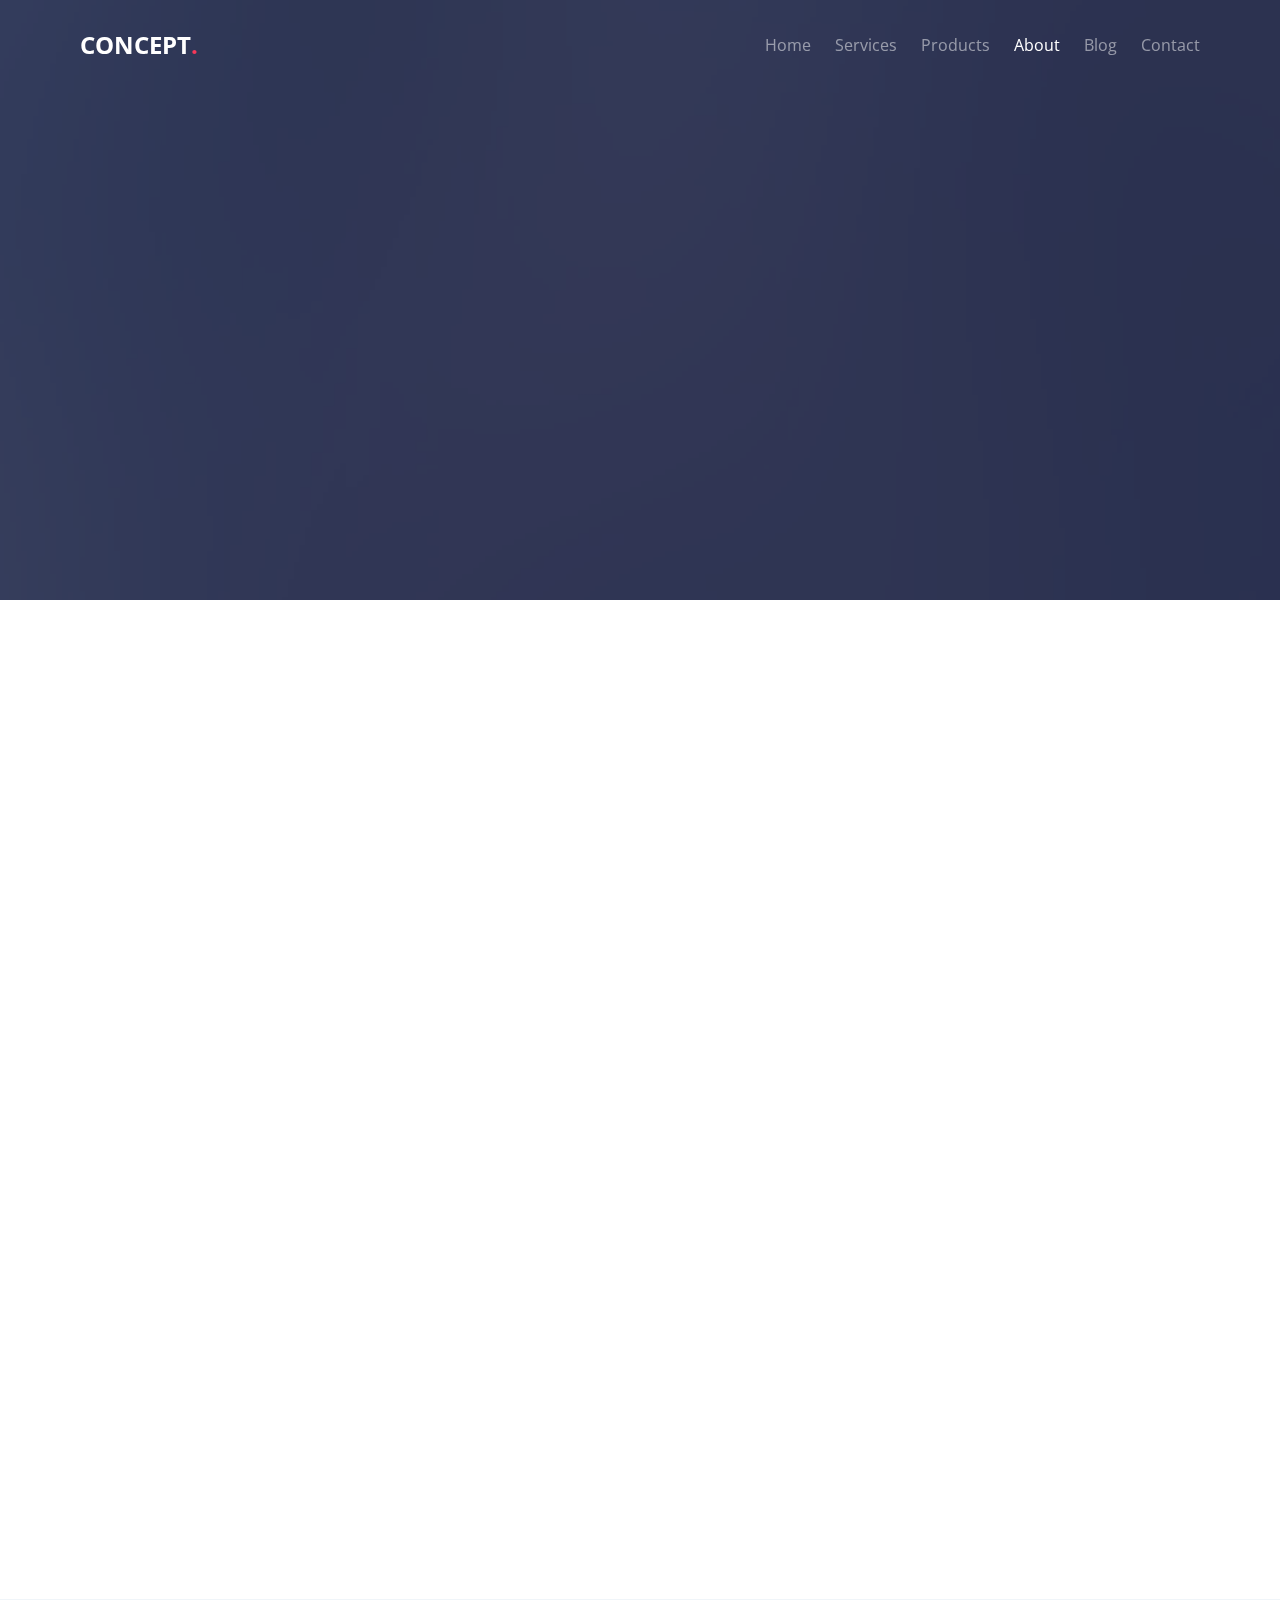
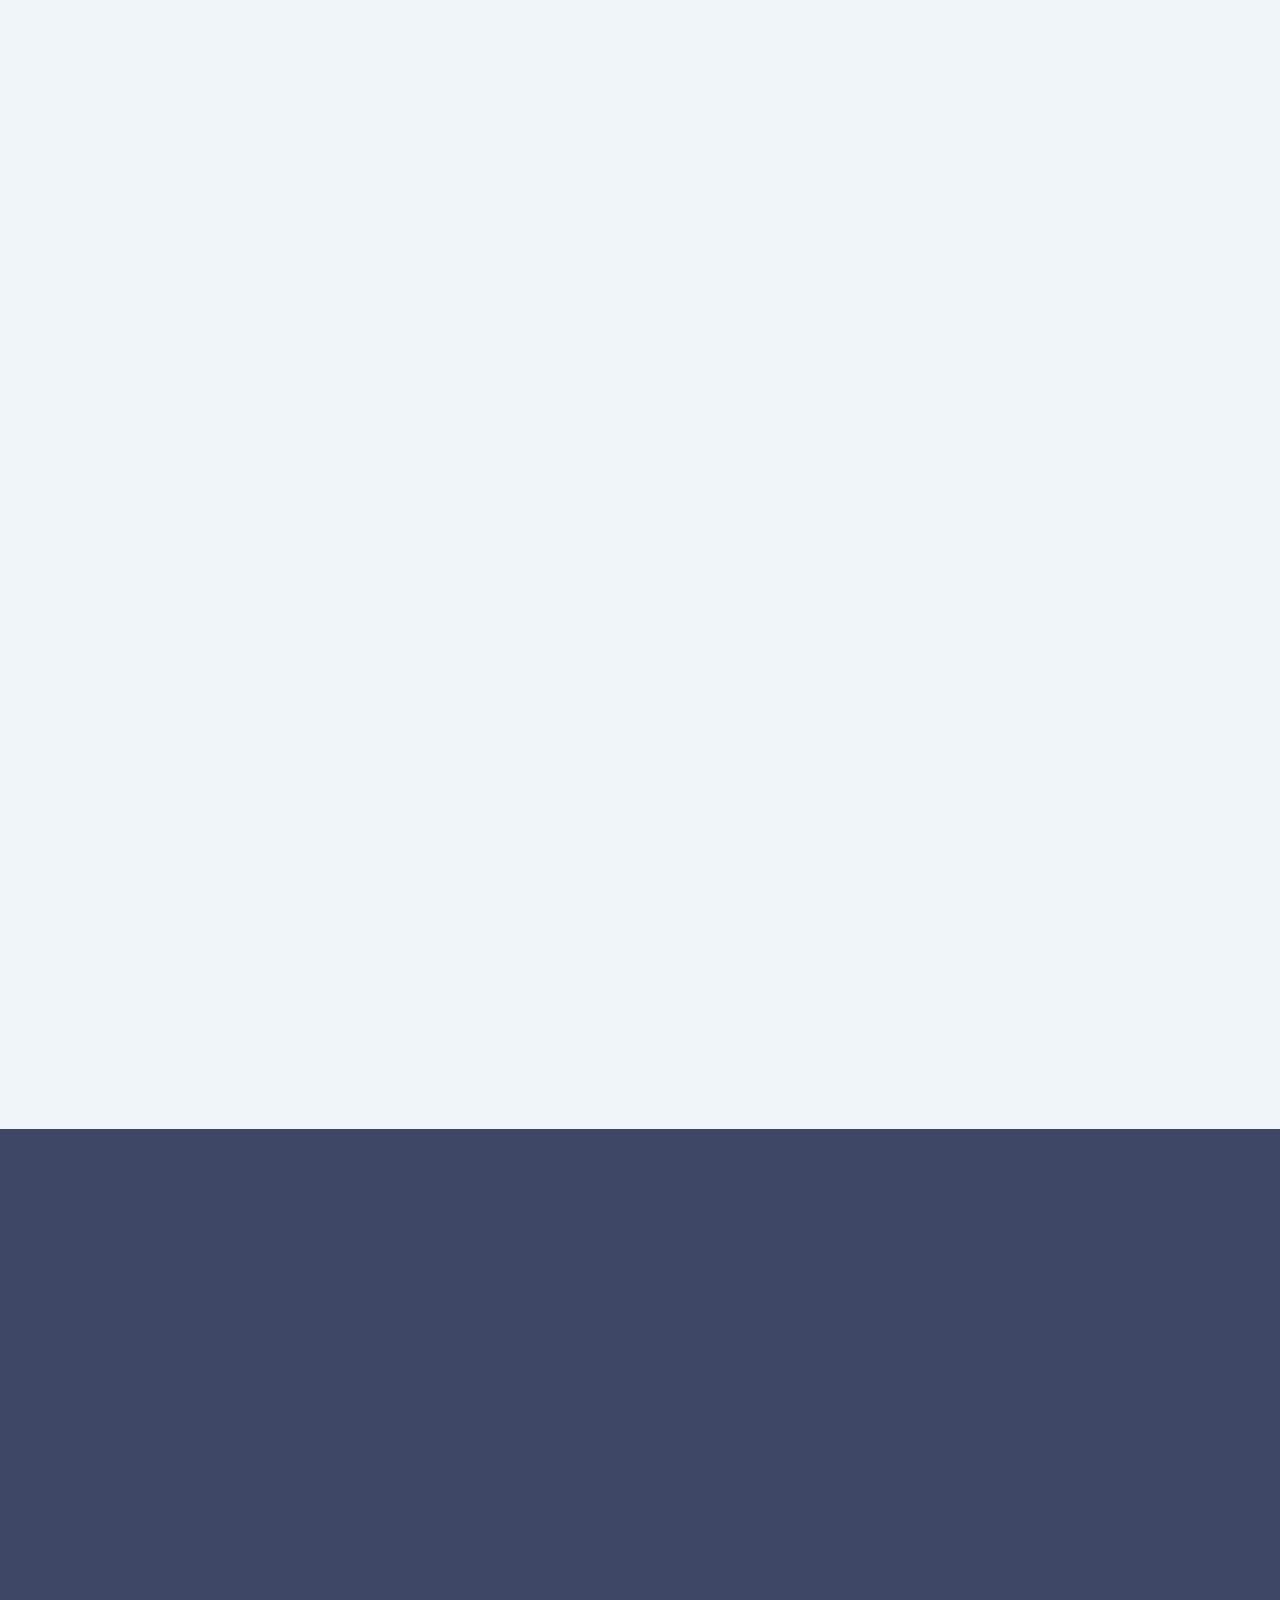
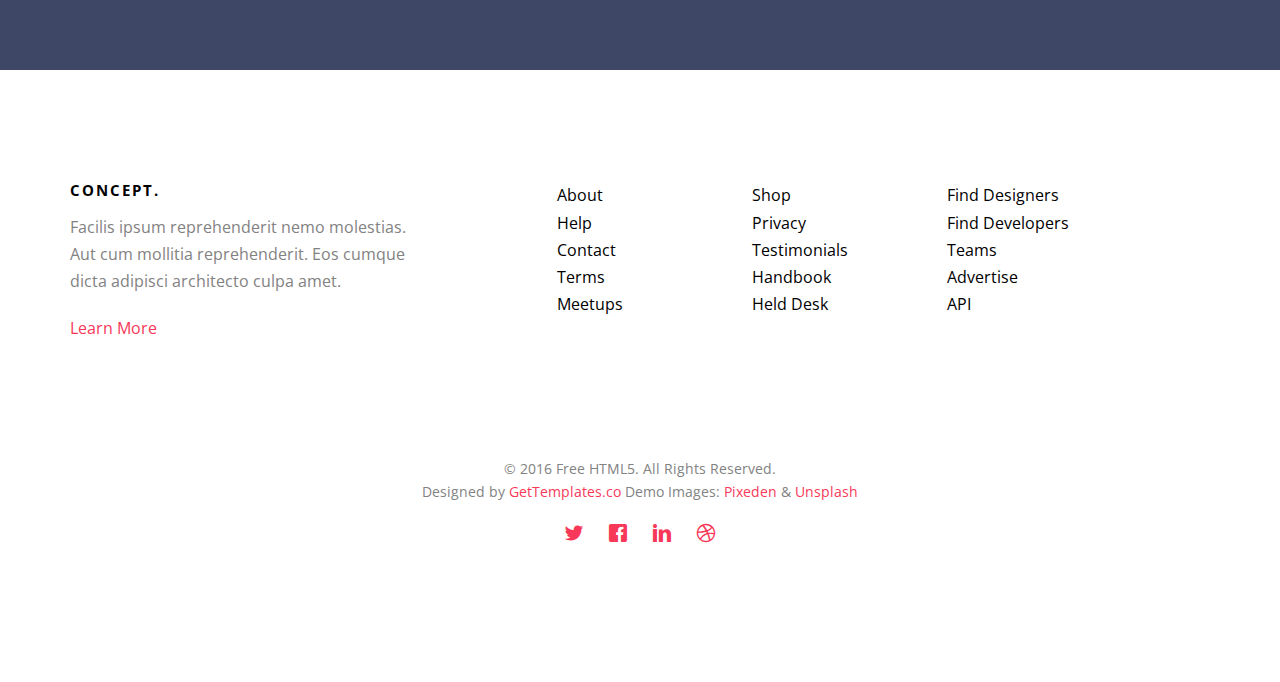
==== about.html @ 8504eb61 "Added default template" ====
<!DOCTYPE HTML>
<!--
	Concept by gettemplates.co
	Twitter: http://twitter.com/gettemplateco
	URL: http://gettemplates.co
-->
<html>
	<head>
	<meta charset="utf-8">
	<meta http-equiv="X-UA-Compatible" content="IE=edge">
	<title>Concept &mdash; Free Website Template, Free HTML5 Template by gettemplates.co</title>
	<meta name="viewport" content="width=device-width, initial-scale=1">
	<meta name="description" content="Free HTML5 Website Template by gettemplates.co" />
	<meta name="keywords" content="free website templates, free html5, free template, free bootstrap, free website template, html5, css3, mobile first, responsive" />
	<meta name="author" content="gettemplates.co" />

  	<!-- Facebook and Twitter integration -->
	<meta property="og:title" content=""/>
	<meta property="og:image" content=""/>
	<meta property="og:url" content=""/>
	<meta property="og:site_name" content=""/>
	<meta property="og:description" content=""/>
	<meta name="twitter:title" content="" />
	<meta name="twitter:image" content="" />
	<meta name="twitter:url" content="" />
	<meta name="twitter:card" content="" />

	<link href="https://fonts.googleapis.com/css?family=Open+Sans:300,400,700" rel="stylesheet">
	
	<!-- Animate.css -->
	<link rel="stylesheet" href="css/animate.css">
	<!-- Icomoon Icon Fonts-->
	<link rel="stylesheet" href="css/icomoon.css">
	<!-- Bootstrap  -->
	<link rel="stylesheet" href="css/bootstrap.css">

	<!-- Magnific Popup -->
	<link rel="stylesheet" href="css/magnific-popup.css">

	<!-- Theme style  -->
	<link rel="stylesheet" href="css/style.css">

	<!-- Modernizr JS -->
	<script src="js/modernizr-2.6.2.min.js"></script>
	<!-- FOR IE9 below -->
	<!--[if lt IE 9]>
	<script src="js/respond.min.js"></script>
	<![endif]-->

	</head>
	<body>
		
	<div class="fh5co-loader"></div>
	
	<div id="page">
	<nav class="fh5co-nav" role="navigation">
		<div class="container">
			<div class="row">
				<div class="col-xs-2 text-left">
					<div id="fh5co-logo"><a href="index.html">Concept<span>.</span></a></div>
				</div>
				<div class="col-xs-10 text-right menu-1">
					<ul>
						<li><a href="index.html">Home</a></li>
						<li class="has-dropdown">
							<a href="services.html">Services</a>
							<ul class="dropdown">
								<li><a href="#">Web Design</a></li>
								<li><a href="#">eCommerce</a></li>
								<li><a href="#">Branding</a></li>
								<li><a href="#">API</a></li>
							</ul>
						</li>

						<li><a href="products.html">Products</a></li>
						<li class="active"><a href="about.html">About</a></li>
						<li><a href="blog.html">Blog</a></li>
						<li><a href="contact.html">Contact</a></li>
					</ul>
				</div>
			</div>
			
		</div>
	</nav>

	<header id="fh5co-header" class="fh5co-cover fh5co-cover-sm" role="banner" style="background-image:url(images/img_bg_1.jpg);" data-stellar-background-ratio="0.5">
		<div class="overlay"></div>
		<div class="container">
			<div class="row">
				<div class="col-md-7 text-left">
					<div class="display-t">
						<div class="display-tc animate-box" data-animate-effect="fadeInUp">
							<h1 class="mb30">About Us</h1>
						</div>
					</div>
				</div>
			</div>
		</div>
	</header>

	

	<div id="fh5co-team">
		<div class="container">
			<div class="row animate-box row-pb-md">
				<div class="col-md-8 col-md-offset-2 text-left fh5co-heading">
					<span>Productive Staff</span>
					<h2>Meet Our Staff</h2>
					<p>Dignissimos asperiores vitae velit veniam totam fuga molestias accusamus alias autem provident. Odit ab aliquam dolor eius.</p>
				</div>
			</div>
			<div class="row">
				<div class="col-md-4 col-sm-4 animate-box" data-animate-effect="fadeIn">
					<div class="fh5co-staff">
						<img src="images/person1.jpg" alt="Free HTML5 Templates by gettemplates.co">
						<h3>Jean Smith</h3>
						<strong class="role">Web Designer</strong>
						<p>Quos quia provident consequuntur culpa facere ratione maxime commodi voluptates id repellat velit eaque aspernatur expedita. Possimus itaque adipisci.</p>
						<ul class="fh5co-social-icons">
							<li><a href="#"><i class="icon-facebook"></i></a></li>
							<li><a href="#"><i class="icon-twitter"></i></a></li>
							<li><a href="#"><i class="icon-dribbble"></i></a></li>
							<li><a href="#"><i class="icon-github"></i></a></li>
						</ul>
					</div>
				</div>
				<div class="col-md-4 col-sm-4 animate-box" data-animate-effect="fadeIn">
					<div class="fh5co-staff">
						<img src="images/person2.jpg" alt="Free HTML5 Templates by gettemplates.co">
						<h3>Hush Raven</h3>
						<strong class="role">Front-end Developer</strong>
						<p>Quos quia provident consequuntur culpa facere ratione maxime commodi voluptates id repellat velit eaque aspernatur expedita. Possimus itaque adipisci.</p>
						<ul class="fh5co-social-icons">
							<li><a href="#"><i class="icon-facebook"></i></a></li>
							<li><a href="#"><i class="icon-twitter"></i></a></li>
							<li><a href="#"><i class="icon-dribbble"></i></a></li>
							<li><a href="#"><i class="icon-github"></i></a></li>
						</ul>
					</div>
				</div>
				<div class="col-md-4 col-sm-4 animate-box" data-animate-effect="fadeIn">
					<div class="fh5co-staff">
						<img src="images/person3.jpg" alt="Free HTML5 Templates by gettemplates.co">
						<h3>Alex King</h3>
						<strong class="role">Back-end Developer</strong>
						<p>Quos quia provident consequuntur culpa facere ratione maxime commodi voluptates id repellat velit eaque aspernatur expedita. Possimus itaque adipisci.</p>
						<ul class="fh5co-social-icons">
							<li><a href="#"><i class="icon-facebook"></i></a></li>
							<li><a href="#"><i class="icon-twitter"></i></a></li>
							<li><a href="#"><i class="icon-dribbble"></i></a></li>
							<li><a href="#"><i class="icon-github"></i></a></li>
						</ul>
					</div>
				</div>
			</div>
		</div>
	</div>

	<div id="fh5co-testimonial" class="fh5co-bg-section">
		<div class="container">
			<div class="row animate-box row-pb-md">
				<div class="col-md-8 col-md-offset-2 text-left fh5co-heading">
					<span>You deserved happiness</span>
					<h2>Happy Clients</h2>
					<p>Dignissimos asperiores vitae velit veniam totam fuga molestias accusamus alias autem provident. Odit ab aliquam dolor eius.</p>
				</div>
			</div>
			<div class="row">
				<div class="col-md-6 animate-box">
					<div class="testimonial">
						<blockquote>
							<p>&ldquo;Facilis ipsum reprehenderit nemo molestias. Aut cum mollitia reprehenderit. Eos cumque dicta adipisci architecto culpa amet.&rdquo;</p>
							<p class="author"> <img src="images/person1.jpg" alt="Free HTML5 Bootstrap Template by gettemplates.co"> <cite>&mdash; Mike Adam</cite></p>
						</blockquote>
					</div>

					<div class="testimonial fh5co-selected">
						<blockquote>
							<p>&ldquo;Dignissimos asperiores vitae velit veniam totam fuga molestias accusamus alias autem provident. Odit ab aliquam dolor eius. Facilis ipsum reprehenderit nemo molestias. Aut cum mollitia reprehenderit. Eos cumque dicta adipisci architecto culpa amet.&rdquo;</p>
							<p class="author"><img src="images/person2.jpg" alt="Free HTML5 Bootstrap Template by gettemplates.co"> <cite>&mdash; Eric Miller</cite></p>
						</blockquote>
					</div>
				</div>

				<div class="col-md-6 animate-box">
					<div class="testimonial fh5co-selected">
						<blockquote>
							<p>&ldquo;Dignissimos asperiores vitae velit veniam totam fuga molestias accusamus alias autem provident. Odit ab aliquam dolor eius. Facilis ipsum reprehenderit nemo molestias. Aut cum mollitia reprehenderit. Eos cumque dicta adipisci architecto culpa amet.&rdquo;</p>
							<p class="author"><img src="images/person3.jpg" alt="Free HTML5 Bootstrap Template by gettemplates.co"> <cite>&mdash; Eric Miller</cite></p>
						</blockquote>
					</div>

					<div class="testimonial">
						<blockquote>
							<p>&ldquo;Facilis ipsum reprehenderit nemo molestias. Aut cum mollitia reprehenderit. Eos cumque dicta adipisci architecto culpa amet.&rdquo;</p>
							<p class="author"><img src="images/person1.jpg" alt="Free HTML5 Bootstrap Template by gettemplates.co"> <cite>&mdash; Mike Adam</cite></p>
						</blockquote>
					</div>

				</div>

				

			</div>
		</div>
	</div>



	
	<div id="fh5co-started">
		<div class="container">
			<div class="row animate-box">
				<div class="col-md-8 col-md-offset-2 text-center fh5co-heading">
					<span>Let's work together</span>
					<h2>Try this template for free</h2>
					<p>Dignissimos asperiores vitae velit veniam totam fuga molestias accusamus alias autem provident. Odit ab aliquam dolor eius.</p>
					<p><button type="submit" class="btn btn-default">Get In Touch</button></p>
				</div>
			</div>
		</div>
	</div>

	<footer id="fh5co-footer" role="contentinfo">
		<div class="container">
			<div class="row row-pb-md">
				<div class="col-md-4 fh5co-widget ">
					<h3>Concept.</h3>
					<p>Facilis ipsum reprehenderit nemo molestias. Aut cum mollitia reprehenderit. Eos cumque dicta adipisci architecto culpa amet.</p>
					<p><a href="#">Learn More</a></p>
				</div>
				<div class="col-md-2 col-sm-4 col-xs-6 col-md-push-1 ">
					<ul class="fh5co-footer-links">
						<li><a href="#">About</a></li>
						<li><a href="#">Help</a></li>
						<li><a href="#">Contact</a></li>
						<li><a href="#">Terms</a></li>
						<li><a href="#">Meetups</a></li>
					</ul>
				</div>

				<div class="col-md-2 col-sm-4 col-xs-6 col-md-push-1 ">
					<ul class="fh5co-footer-links">
						<li><a href="#">Shop</a></li>
						<li><a href="#">Privacy</a></li>
						<li><a href="#">Testimonials</a></li>
						<li><a href="#">Handbook</a></li>
						<li><a href="#">Held Desk</a></li>
					</ul>
				</div>

				<div class="col-md-2 col-sm-4 col-xs-6 col-md-push-1 ">
					<ul class="fh5co-footer-links">
						<li><a href="#">Find Designers</a></li>
						<li><a href="#">Find Developers</a></li>
						<li><a href="#">Teams</a></li>
						<li><a href="#">Advertise</a></li>
						<li><a href="#">API</a></li>
					</ul>
				</div>
			</div>

			<div class="row copyright">
				<div class="col-md-12 text-center">
					<p>
						<small class="block">&copy; 2016 Free HTML5. All Rights Reserved.</small> 
						<small class="block">Designed by <a href="http://gettemplates.co/" target="_blank">GetTemplates.co</a> Demo Images: <a href="http://pixeden.com/" target="_blank">Pixeden</a> &amp; <a href="http://unsplash.com/" target="_blank">Unsplash</a></small>
					</p>
					<p>
						<ul class="fh5co-social-icons">
							<li><a href="#"><i class="icon-twitter"></i></a></li>
							<li><a href="#"><i class="icon-facebook"></i></a></li>
							<li><a href="#"><i class="icon-linkedin"></i></a></li>
							<li><a href="#"><i class="icon-dribbble"></i></a></li>
						</ul>
					</p>
				</div>
			</div>

		</div>
	</footer>
	</div>

	<div class="gototop js-top">
		<a href="#" class="js-gotop"><i class="icon-arrow-up"></i></a>
	</div>
	
	<!-- jQuery -->
	<script src="js/jquery.min.js"></script>
	<!-- jQuery Easing -->
	<script src="js/jquery.easing.1.3.js"></script>
	<!-- Bootstrap -->
	<script src="js/bootstrap.min.js"></script>
	<!-- Waypoints -->
	<script src="js/jquery.waypoints.min.js"></script>
	<!-- countTo -->
	<script src="js/jquery.countTo.js"></script>
	<!-- Magnific Popup -->
	<script src="js/jquery.magnific-popup.min.js"></script>
	<script src="js/magnific-popup-options.js"></script>
	<!-- Stellar -->
	<script src="js/jquery.stellar.min.js"></script>
	<!-- Main -->
	<script src="js/main.js"></script>

	</body>
</html>
---- css/icomoon.css ----
@font-face {
  font-family: 'icomoon';
  src:  url('../fonts/icomoon/icomoon.eot?6iuir');
  src:  url('../fonts/icomoon/icomoon.eot?6iuir#iefix') format('embedded-opentype'),
    url('../fonts/icomoon/icomoon.ttf?6iuir') format('truetype'),
    url('../fonts/icomoon/icomoon.woff?6iuir') format('woff'),
    url('../fonts/icomoon/icomoon.svg?6iuir#icomoon') format('svg');
  font-weight: normal;
  font-style: normal;
}

[class^="icon-"], [class*=" icon-"] {
  /* use !important to prevent issues with browser extensions that change fonts */
  font-family: 'icomoon' !important;
  speak: none;
  font-style: normal;
  font-weight: normal;
  font-variant: normal;
  text-transform: none;
  line-height: 1;

  /* Better Font Rendering =========== */
  -webkit-font-smoothing: antialiased;
  -moz-osx-font-smoothing: grayscale;
}

.icon-eye:before {
  content: "\e000";
}
.icon-paper-clip:before {
  content: "\e001";
}
.icon-mail:before {
  content: "\e002";
}
.icon-toggle:before {
  content: "\e003";
}
.icon-layout:before {
  content: "\e004";
}
.icon-link:before {
  content: "\e005";
}
.icon-bell:before {
  content: "\e006";
}
.icon-lock:before {
  content: "\e007";
}
.icon-unlock:before {
  content: "\e008";
}
.icon-ribbon:before {
  content: "\e009";
}
.icon-image:before {
  content: "\e010";
}
.icon-signal:before {
  content: "\e011";
}
.icon-target:before {
  content: "\e012";
}
.icon-clipboard:before {
  content: "\e013";
}
.icon-clock:before {
  content: "\e014";
}
.icon-watch:before {
  content: "\e015";
}
.icon-air-play:before {
  content: "\e016";
}
.icon-camera:before {
  content: "\e017";
}
.icon-video:before {
  content: "\e018";
}
.icon-disc:before {
  content: "\e019";
}
.icon-printer:before {
  content: "\e020";
}
.icon-monitor:before {
  content: "\e021";
}
.icon-server:before {
  content: "\e022";
}
.icon-cog:before {
  content: "\e023";
}
.icon-heart:before {
  content: "\e024";
}
.icon-paragraph:before {
  content: "\e025";
}
.icon-align-justify:before {
  content: "\e026";
}
.icon-align-left:before {
  content: "\e027";
}
.icon-align-center:before {
  content: "\e028";
}
.icon-align-right:before {
  content: "\e029";
}
.icon-book:before {
  content: "\e030";
}
.icon-layers:before {
  content: "\e031";
}
.icon-stack:before {
  content: "\e032";
}
.icon-stack-2:before {
  content: "\e033";
}
.icon-paper:before {
  content: "\e034";
}
.icon-paper-stack:before {
  content: "\e035";
}
.icon-search:before {
  content: "\e036";
}
.icon-zoom-in:before {
  content: "\e037";
}
.icon-zoom-out:before {
  content: "\e038";
}
.icon-reply:before {
  content: "\e039";
}
.icon-circle-plus:before {
  content: "\e040";
}
.icon-circle-minus:before {
  content: "\e041";
}
.icon-circle-check:before {
  content: "\e042";
}
.icon-circle-cross:before {
  content: "\e043";
}
.icon-square-plus:before {
  content: "\e044";
}
.icon-square-minus:before {
  content: "\e045";
}
.icon-square-check:before {
  content: "\e046";
}
.icon-square-cross:before {
  content: "\e047";
}
.icon-microphone:before {
  content: "\e048";
}
.icon-record:before {
  content: "\e049";
}
.icon-skip-back:before {
  content: "\e050";
}
.icon-rewind:before {
  content: "\e051";
}
.icon-play:before {
  content: "\e052";
}
.icon-pause:before {
  content: "\e053";
}
.icon-stop:before {
  content: "\e054";
}
.icon-fast-forward:before {
  content: "\e055";
}
.icon-skip-forward:before {
  content: "\e056";
}
.icon-shuffle:before {
  content: "\e057";
}
.icon-repeat:before {
  content: "\e058";
}
.icon-folder:before {
  content: "\e059";
}
.icon-umbrella:before {
  content: "\e060";
}
.icon-moon:before {
  content: "\e061";
}
.icon-thermometer:before {
  content: "\e062";
}
.icon-drop:before {
  content: "\e063";
}
.icon-sun:before {
  content: "\e064";
}
.icon-cloud:before {
  content: "\e065";
}
.icon-cloud-upload:before {
  content: "\e066";
}
.icon-cloud-download:before {
  content: "\e067";
}
.icon-upload:before {
  content: "\e068";
}
.icon-download:before {
  content: "\e069";
}
.icon-location:before {
  content: "\e070";
}
.icon-location-2:before {
  content: "\e071";
}
.icon-map:before {
  content: "\e072";
}
.icon-battery:before {
  content: "\e073";
}
.icon-head:before {
  content: "\e074";
}
.icon-briefcase:before {
  content: "\e075";
}
.icon-speech-bubble:before {
  content: "\e076";
}
.icon-anchor:before {
  content: "\e077";
}
.icon-globe:before {
  content: "\e078";
}
.icon-box:before {
  content: "\e079";
}
.icon-reload:before {
  content: "\e080";
}
.icon-share:before {
  content: "\e081";
}
.icon-marquee:before {
  content: "\e082";
}
.icon-marquee-plus:before {
  content: "\e083";
}
.icon-marquee-minus:before {
  content: "\e084";
}
.icon-tag:before {
  content: "\e085";
}
.icon-power:before {
  content: "\e086";
}
.icon-command:before {
  content: "\e087";
}
.icon-alt:before {
  content: "\e088";
}
.icon-esc:before {
  content: "\e089";
}
.icon-bar-graph:before {
  content: "\e090";
}
.icon-bar-graph-2:before {
  content: "\e091";
}
.icon-pie-graph:before {
  content: "\e092";
}
.icon-star:before {
  content: "\e093";
}
.icon-arrow-left:before {
  content: "\e094";
}
.icon-arrow-right:before {
  content: "\e095";
}
.icon-arrow-up:before {
  content: "\e096";
}
.icon-arrow-down:before {
  content: "\e097";
}
.icon-volume:before {
  content: "\e098";
}
.icon-mute:before {
  content: "\e099";
}
.icon-content-right:before {
  content: "\e100";
}
.icon-content-left:before {
  content: "\e101";
}
.icon-grid:before {
  content: "\e102";
}
.icon-grid-2:before {
  content: "\e103";
}
.icon-columns:before {
  content: "\e104";
}
.icon-loader:before {
  content: "\e105";
}
.icon-bag:before {
  content: "\e106";
}
.icon-ban:before {
  content: "\e107";
}
.icon-flag:before {
  content: "\e108";
}
.icon-trash:before {
  content: "\e109";
}
.icon-expand:before {
  content: "\e110";
}
.icon-contract:before {
  content: "\e111";
}
.icon-maximize:before {
  content: "\e112";
}
.icon-minimize:before {
  content: "\e113";
}
.icon-plus:before {
  content: "\e114";
}
.icon-minus:before {
  content: "\e115";
}
.icon-check:before {
  content: "\e116";
}
.icon-cross:before {
  content: "\e117";
}
.icon-move:before {
  content: "\e118";
}
.icon-delete:before {
  content: "\e119";
}
.icon-menu:before {
  content: "\e120";
}
.icon-archive:before {
  content: "\e121";
}
.icon-inbox:before {
  content: "\e122";
}
.icon-outbox:before {
  content: "\e123";
}
.icon-file:before {
  content: "\e124";
}
.icon-file-add:before {
  content: "\e125";
}
.icon-file-subtract:before {
  content: "\e126";
}
.icon-help:before {
  content: "\e127";
}
.icon-open:before {
  content: "\e128";
}
.icon-ellipsis:before {
  content: "\e129";
}
.icon-add-to-list:before {
  content: "\e900";
}
.icon-classic-computer:before {
  content: "\e901";
}
.icon-controller-fast-backward:before {
  content: "\e902";
}
.icon-creative-commons-attribution:before {
  content: "\e903";
}
.icon-creative-commons-noderivs:before {
  content: "\e904";
}
.icon-creative-commons-noncommercial-eu:before {
  content: "\e905";
}
.icon-creative-commons-noncommercial-us:before {
  content: "\e906";
}
.icon-creative-commons-public-domain:before {
  content: "\e907";
}
.icon-creative-commons-remix:before {
  content: "\e908";
}
.icon-creative-commons-share:before {
  content: "\e909";
}
.icon-creative-commons-sharealike:before {
  content: "\e90a";
}
.icon-creative-commons:before {
  content: "\e90b";
}
.icon-document-landscape:before {
  content: "\e90c";
}
.icon-remove-user:before {
  content: "\e90d";
}
.icon-warning:before {
  content: "\e90e";
}
.icon-arrow-bold-down:before {
  content: "\e90f";
}
.icon-arrow-bold-left:before {
  content: "\e910";
}
.icon-arrow-bold-right:before {
  content: "\e911";
}
.icon-arrow-bold-up:before {
  content: "\e912";
}
.icon-arrow-down2:before {
  content: "\e913";
}
.icon-arrow-left2:before {
  content: "\e914";
}
.icon-arrow-long-down:before {
  content: "\e915";
}
.icon-arrow-long-left:before {
  content: "\e916";
}
.icon-arrow-long-right:before {
  content: "\e917";
}
.icon-arrow-long-up:before {
  content: "\e918";
}
.icon-arrow-right2:before {
  content: "\e919";
}
.icon-arrow-up2:before {
  content: "\e91a";
}
.icon-arrow-with-circle-down:before {
  content: "\e91b";
}
.icon-arrow-with-circle-left:before {
  content: "\e91c";
}
.icon-arrow-with-circle-right:before {
  content: "\e91d";
}
.icon-arrow-with-circle-up:before {
  content: "\e91e";
}
.icon-bookmark:before {
  content: "\e91f";
}
.icon-bookmarks:before {
  content: "\e920";
}
.icon-chevron-down:before {
  content: "\e921";
}
.icon-chevron-left:before {
  content: "\e922";
}
.icon-chevron-right:before {
  content: "\e923";
}
.icon-chevron-small-down:before {
  content: "\e924";
}
.icon-chevron-small-left:before {
  content: "\e925";
}
.icon-chevron-small-right:before {
  content: "\e926";
}
.icon-chevron-small-up:before {
  content: "\e927";
}
.icon-chevron-thin-down:before {
  content: "\e928";
}
.icon-chevron-thin-left:before {
  content: "\e929";
}
.icon-chevron-thin-right:before {
  content: "\e92a";
}
.icon-chevron-thin-up:before {
  content: "\e92b";
}
.icon-chevron-up:before {
  content: "\e92c";
}
.icon-chevron-with-circle-down:before {
  content: "\e92d";
}
.icon-chevron-with-circle-left:before {
  content: "\e92e";
}
.icon-chevron-with-circle-right:before {
  content: "\e92f";
}
.icon-chevron-with-circle-up:before {
  content: "\e930";
}
.icon-cloud2:before {
  content: "\e931";
}
.icon-controller-fast-forward:before {
  content: "\e932";
}
.icon-controller-jump-to-start:before {
  content: "\e933";
}
.icon-controller-next:before {
  content: "\e934";
}
.icon-controller-paus:before {
  content: "\e935";
}
.icon-controller-play:before {
  content: "\e936";
}
.icon-controller-record:before {
  content: "\e937";
}
.icon-controller-stop:before {
  content: "\e938";
}
.icon-controller-volume:before {
  content: "\e939";
}
.icon-dot-single:before {
  content: "\e93a";
}
.icon-dots-three-horizontal:before {
  content: "\e93b";
}
.icon-dots-three-vertical:before {
  content: "\e93c";
}
.icon-dots-two-horizontal:before {
  content: "\e93d";
}
.icon-dots-two-vertical:before {
  content: "\e93e";
}
.icon-download2:before {
  content: "\e93f";
}
.icon-emoji-flirt:before {
  content: "\e940";
}
.icon-flow-branch:before {
  content: "\e941";
}
.icon-flow-cascade:before {
  content: "\e942";
}
.icon-flow-line:before {
  content: "\e943";
}
.icon-flow-parallel:before {
  content: "\e944";
}
.icon-flow-tree:before {
  content: "\e945";
}
.icon-install:before {
  content: "\e946";
}
.icon-layers2:before {
  content: "\e947";
}
.icon-open-book:before {
  content: "\e948";
}
.icon-resize-100:before {
  content: "\e949";
}
.icon-resize-full-screen:before {
  content: "\e94a";
}
.icon-save:before {
  content: "\e94b";
}
.icon-select-arrows:before {
  content: "\e94c";
}
.icon-sound-mute:before {
  content: "\e94d";
}
.icon-sound:before {
  content: "\e94e";
}
.icon-trash2:before {
  content: "\e94f";
}
.icon-triangle-down:before {
  content: "\e950";
}
.icon-triangle-left:before {
  content: "\e951";
}
.icon-triangle-right:before {
  content: "\e952";
}
.icon-triangle-up:before {
  content: "\e953";
}
.icon-uninstall:before {
  content: "\e954";
}
.icon-upload-to-cloud:before {
  content: "\e955";
}
.icon-upload2:before {
  content: "\e956";
}
.icon-add-user:before {
  content: "\e957";
}
.icon-address:before {
  content: "\e958";
}
.icon-adjust:before {
  content: "\e959";
}
.icon-air:before {
  content: "\e95a";
}
.icon-aircraft-landing:before {
  content: "\e95b";
}
.icon-aircraft-take-off:before {
  content: "\e95c";
}
.icon-aircraft:before {
  content: "\e95d";
}
.icon-align-bottom:before {
  content: "\e95e";
}
.icon-align-horizontal-middle:before {
  content: "\e95f";
}
.icon-align-left2:before {
  content: "\e960";
}
.icon-align-right2:before {
  content: "\e961";
}
.icon-align-top:before {
  content: "\e962";
}
.icon-align-vertical-middle:before {
  content: "\e963";
}
.icon-archive2:before {
  content: "\e964";
}
.icon-area-graph:before {
  content: "\e965";
}
.icon-attachment:before {
  content: "\e966";
}
.icon-awareness-ribbon:before {
  content: "\e967";
}
.icon-back-in-time:before {
  content: "\e968";
}
.icon-back:before {
  content: "\e969";
}
.icon-bar-graph2:before {
  content: "\e96a";
}
.icon-battery2:before {
  content: "\e96b";
}
.icon-beamed-note:before {
  content: "\e96c";
}
.icon-bell2:before {
  content: "\e96d";
}
.icon-blackboard:before {
  content: "\e96e";
}
.icon-block:before {
  content: "\e96f";
}
.icon-book2:before {
  content: "\e970";
}
.icon-bowl:before {
  content: "\e971";
}
.icon-box2:before {
  content: "\e972";
}
.icon-briefcase2:before {
  content: "\e973";
}
.icon-browser:before {
  content: "\e974";
}
.icon-brush:before {
  content: "\e975";
}
.icon-bucket:before {
  content: "\e976";
}
.icon-cake:before {
  content: "\e977";
}
.icon-calculator:before {
  content: "\e978";
}
.icon-calendar:before {
  content: "\e979";
}
.icon-camera2:before {
  content: "\e97a";
}
.icon-ccw:before {
  content: "\e97b";
}
.icon-chat:before {
  content: "\e97c";
}
.icon-check2:before {
  content: "\e97d";
}
.icon-circle-with-cross:before {
  content: "\e97e";
}
.icon-circle-with-minus:before {
  content: "\e97f";
}
.icon-circle-with-plus:before {
  content: "\e980";
}
.icon-circle:before {
  content: "\e981";
}
.icon-circular-graph:before {
  content: "\e982";
}
.icon-clapperboard:before {
  content: "\e983";
}
.icon-clipboard2:before {
  content: "\e984";
}
.icon-clock2:before {
  content: "\e985";
}
.icon-code:before {
  content: "\e986";
}
.icon-cog2:before {
  content: "\e987";
}
.icon-colours:before {
  content: "\e988";
}
.icon-compass:before {
  content: "\e989";
}
.icon-copy:before {
  content: "\e98a";
}
.icon-credit-card:before {
  content: "\e98b";
}
.icon-credit:before {
  content: "\e98c";
}
.icon-cross2:before {
  content: "\e98d";
}
.icon-cup:before {
  content: "\e98e";
}
.icon-cw:before {
  content: "\e98f";
}
.icon-cycle:before {
  content: "\e990";
}
.icon-database:before {
  content: "\e991";
}
.icon-dial-pad:before {
  content: "\e992";
}
.icon-direction:before {
  content: "\e993";
}
.icon-document:before {
  content: "\e994";
}
.icon-documents:before {
  content: "\e995";
}
.icon-drink:before {
  content: "\e996";
}
.icon-drive:before {
  content: "\e997";
}
.icon-drop2:before {
  content: "\e998";
}
.icon-edit:before {
  content: "\e999";
}
.icon-email:before {
  content: "\e99a";
}
.icon-emoji-happy:before {
  content: "\e99b";
}
.icon-emoji-neutral:before {
  content: "\e99c";
}
.icon-emoji-sad:before {
  content: "\e99d";
}
.icon-erase:before {
  content: "\e99e";
}
.icon-eraser:before {
  content: "\e99f";
}
.icon-export:before {
  content: "\e9a0";
}
.icon-eye2:before {
  content: "\e9a1";
}
.icon-feather:before {
  content: "\e9a2";
}
.icon-flag2:before {
  content: "\e9a3";
}
.icon-flash:before {
  content: "\e9a4";
}
.icon-flashlight:before {
  content: "\e9a5";
}
.icon-flat-brush:before {
  content: "\e9a6";
}
.icon-folder-images:before {
  content: "\e9a7";
}
.icon-folder-music:before {
  content: "\e9a8";
}
.icon-folder-video:before {
  content: "\e9a9";
}
.icon-folder2:before {
  content: "\e9aa";
}
.icon-forward:before {
  content: "\e9ab";
}
.icon-funnel:before {
  content: "\e9ac";
}
.icon-game-controller:before {
  content: "\e9ad";
}
.icon-gauge:before {
  content: "\e9ae";
}
.icon-globe2:before {
  content: "\e9af";
}
.icon-graduation-cap:before {
  content: "\e9b0";
}
.icon-grid2:before {
  content: "\e9b1";
}
.icon-hair-cross:before {
  content: "\e9b2";
}
.icon-hand:before {
  content: "\e9b3";
}
.icon-heart-outlined:before {
  content: "\e9b4";
}
.icon-heart2:before {
  content: "\e9b5";
}
.icon-help-with-circle:before {
  content: "\e9b6";
}
.icon-help2:before {
  content: "\e9b7";
}
.icon-home:before {
  content: "\e9b8";
}
.icon-hour-glass:before {
  content: "\e9b9";
}
.icon-image-inverted:before {
  content: "\e9ba";
}
.icon-image2:before {
  content: "\e9bb";
}
.icon-images:before {
  content: "\e9bc";
}
.icon-inbox2:before {
  content: "\e9bd";
}
.icon-infinity:before {
  content: "\e9be";
}
.icon-info-with-circle:before {
  content: "\e9bf";
}
.icon-info:before {
  content: "\e9c0";
}
.icon-key:before {
  content: "\e9c1";
}
.icon-keyboard:before {
  content: "\e9c2";
}
.icon-lab-flask:before {
  content: "\e9c3";
}
.icon-landline:before {
  content: "\e9c4";
}
.icon-language:before {
  content: "\e9c5";
}
.icon-laptop:before {
  content: "\e9c6";
}
.icon-leaf:before {
  content: "\e9c7";
}
.icon-level-down:before {
  content: "\e9c8";
}
.icon-level-up:before {
  content: "\e9c9";
}
.icon-lifebuoy:before {
  content: "\e9ca";
}
.icon-light-bulb:before {
  content: "\e9cb";
}
.icon-light-down:before {
  content: "\e9cc";
}
.icon-light-up:before {
  content: "\e9cd";
}
.icon-line-graph:before {
  content: "\e9ce";
}
.icon-link2:before {
  content: "\e9cf";
}
.icon-list:before {
  content: "\e9d0";
}
.icon-location-pin:before {
  content: "\e9d1";
}
.icon-location2:before {
  content: "\e9d2";
}
.icon-lock-open:before {
  content: "\e9d3";
}
.icon-lock2:before {
  content: "\e9d4";
}
.icon-log-out:before {
  content: "\e9d5";
}
.icon-login:before {
  content: "\e9d6";
}
.icon-loop:before {
  content: "\e9d7";
}
.icon-magnet:before {
  content: "\e9d8";
}
.icon-magnifying-glass:before {
  content: "\e9d9";
}
.icon-mail2:before {
  content: "\e9da";
}
.icon-man:before {
  content: "\e9db";
}
.icon-map2:before {
  content: "\e9dc";
}
.icon-mask:before {
  content: "\e9dd";
}
.icon-medal:before {
  content: "\e9de";
}
.icon-megaphone:before {
  content: "\e9df";
}
.icon-menu2:before {
  content: "\e9e0";
}
.icon-message:before {
  content: "\e9e1";
}
.icon-mic:before {
  content: "\e9e2";
}
.icon-minus2:before {
  content: "\e9e3";
}
.icon-mobile:before {
  content: "\e9e4";
}
.icon-modern-mic:before {
  content: "\e9e5";
}
.icon-moon2:before {
  content: "\e9e6";
}
.icon-mouse:before {
  content: "\e9e7";
}
.icon-music:before {
  content: "\e9e8";
}
.icon-network:before {
  content: "\e9e9";
}
.icon-new-message:before {
  content: "\e9ea";
}
.icon-new:before {
  content: "\e9eb";
}
.icon-news:before {
  content: "\e9ec";
}
.icon-note:before {
  content: "\e9ed";
}
.icon-notification:before {
  content: "\e9ee";
}
.icon-old-mobile:before {
  content: "\e9ef";
}
.icon-old-phone:before {
  content: "\e9f0";
}
.icon-palette:before {
  content: "\e9f1";
}
.icon-paper-plane:before {
  content: "\e9f2";
}
.icon-pencil:before {
  content: "\e9f3";
}
.icon-phone:before {
  content: "\e9f4";
}
.icon-pie-chart:before {
  content: "\e9f5";
}
.icon-pin:before {
  content: "\e9f6";
}
.icon-plus2:before {
  content: "\e9f7";
}
.icon-popup:before {
  content: "\e9f8";
}
.icon-power-plug:before {
  content: "\e9f9";
}
.icon-price-ribbon:before {
  content: "\e9fa";
}
.icon-price-tag:before {
  content: "\e9fb";
}
.icon-print:before {
  content: "\e9fc";
}
.icon-progress-empty:before {
  content: "\e9fd";
}
.icon-progress-full:before {
  content: "\e9fe";
}
.icon-progress-one:before {
  content: "\e9ff";
}
.icon-progress-two:before {
  content: "\ea00";
}
.icon-publish:before {
  content: "\ea01";
}
.icon-quote:before {
  content: "\ea02";
}
.icon-radio:before {
  content: "\ea03";
}
.icon-reply-all:before {
  content: "\ea04";
}
.icon-reply2:before {
  content: "\ea05";
}
.icon-retweet:before {
  content: "\ea06";
}
.icon-rocket:before {
  content: "\ea07";
}
.icon-round-brush:before {
  content: "\ea08";
}
.icon-rss:before {
  content: "\ea09";
}
.icon-ruler:before {
  content: "\ea0a";
}
.icon-scissors:before {
  content: "\ea0b";
}
.icon-share-alternitive:before {
  content: "\ea0c";
}
.icon-share2:before {
  content: "\ea0d";
}
.icon-shareable:before {
  content: "\ea0e";
}
.icon-shield:before {
  content: "\ea0f";
}
.icon-shop:before {
  content: "\ea10";
}
.icon-shopping-bag:before {
  content: "\ea11";
}
.icon-shopping-basket:before {
  content: "\ea12";
}
.icon-shopping-cart:before {
  content: "\ea13";
}
.icon-shuffle2:before {
  content: "\ea14";
}
.icon-signal2:before {
  content: "\ea15";
}
.icon-sound-mix:before {
  content: "\ea16";
}
.icon-sports-club:before {
  content: "\ea17";
}
.icon-spreadsheet:before {
  content: "\ea18";
}
.icon-squared-cross:before {
  content: "\ea19";
}
.icon-squared-minus:before {
  content: "\ea1a";
}
.icon-squared-plus:before {
  content: "\ea1b";
}
.icon-star-outlined:before {
  content: "\ea1c";
}
.icon-star2:before {
  content: "\ea1d";
}
.icon-stopwatch:before {
  content: "\ea1e";
}
.icon-suitcase:before {
  content: "\ea1f";
}
.icon-swap:before {
  content: "\ea20";
}
.icon-sweden:before {
  content: "\ea21";
}
.icon-switch:before {
  content: "\ea22";
}
.icon-tablet:before {
  content: "\ea23";
}
.icon-tag2:before {
  content: "\ea24";
}
.icon-text-document-inverted:before {
  content: "\ea25";
}
.icon-text-document:before {
  content: "\ea26";
}
.icon-text:before {
  content: "\ea27";
}
.icon-thermometer2:before {
  content: "\ea28";
}
.icon-thumbs-down:before {
  content: "\ea29";
}
.icon-thumbs-up:before {
  content: "\ea2a";
}
.icon-thunder-cloud:before {
  content: "\ea2b";
}
.icon-ticket:before {
  content: "\ea2c";
}
.icon-time-slot:before {
  content: "\ea2d";
}
.icon-tools:before {
  content: "\ea2e";
}
.icon-traffic-cone:before {
  content: "\ea2f";
}
.icon-tree:before {
  content: "\ea30";
}
.icon-trophy:before {
  content: "\ea31";
}
.icon-tv:before {
  content: "\ea32";
}
.icon-typing:before {
  content: "\ea33";
}
.icon-unread:before {
  content: "\ea34";
}
.icon-untag:before {
  content: "\ea35";
}
.icon-user:before {
  content: "\ea36";
}
.icon-users:before {
  content: "\ea37";
}
.icon-v-card:before {
  content: "\ea38";
}
.icon-video2:before {
  content: "\ea39";
}
.icon-vinyl:before {
  content: "\ea3a";
}
.icon-voicemail:before {
  content: "\ea3b";
}
.icon-wallet:before {
  content: "\ea3c";
}
.icon-water:before {
  content: "\ea3d";
}
.icon-px-with-circle:before {
  content: "\ea3e";
}
.icon-px:before {
  content: "\ea3f";
}
.icon-basecamp:before {
  content: "\ea40";
}
.icon-behance:before {
  content: "\ea41";
}
.icon-creative-cloud:before {
  content: "\ea42";
}
.icon-dropbox:before {
  content: "\ea43";
}
.icon-evernote:before {
  content: "\ea44";
}
.icon-flattr:before {
  content: "\ea45";
}
.icon-foursquare:before {
  content: "\ea46";
}
.icon-google-drive:before {
  content: "\ea47";
}
.icon-google-hangouts:before {
  content: "\ea48";
}
.icon-grooveshark:before {
  content: "\ea49";
}
.icon-icloud:before {
  content: "\ea4a";
}
.icon-mixi:before {
  content: "\ea4b";
}
.icon-onedrive:before {
  content: "\ea4c";
}
.icon-paypal:before {
  content: "\ea4d";
}
.icon-picasa:before {
  content: "\ea4e";
}
.icon-qq:before {
  content: "\ea4f";
}
.icon-rdio-with-circle:before {
  content: "\ea50";
}
.icon-renren:before {
  content: "\ea51";
}
.icon-scribd:before {
  content: "\ea52";
}
.icon-sina-weibo:before {
  content: "\ea53";
}
.icon-skype-with-circle:before {
  content: "\ea54";
}
.icon-skype:before {
  content: "\ea55";
}
.icon-slideshare:before {
  content: "\ea56";
}
.icon-smashing:before {
  content: "\ea57";
}
.icon-soundcloud:before {
  content: "\ea58";
}
.icon-spotify-with-circle:before {
  content: "\ea59";
}
.icon-spotify:before {
  content: "\ea5a";
}
.icon-swarm:before {
  content: "\ea5b";
}
.icon-vine-with-circle:before {
  content: "\ea5c";
}
.icon-vine:before {
  content: "\ea5d";
}
.icon-vk-alternitive:before {
  content: "\ea5e";
}
.icon-vk-with-circle:before {
  content: "\ea5f";
}
.icon-vk:before {
  content: "\ea60";
}
.icon-xing-with-circle:before {
  content: "\ea61";
}
.icon-xing:before {
  content: "\ea62";
}
.icon-yelp:before {
  content: "\ea63";
}
.icon-dribbble-with-circle:before {
  content: "\ea64";
}
.icon-dribbble:before {
  content: "\ea65";
}
.icon-facebook-with-circle:before {
  content: "\ea66";
}
.icon-facebook:before {
  content: "\ea67";
}
.icon-flickr-with-circle:before {
  content: "\ea68";
}
.icon-flickr:before {
  content: "\ea69";
}
.icon-github-with-circle:before {
  content: "\ea6a";
}
.icon-github:before {
  content: "\ea6b";
}
.icon-google-with-circle:before {
  content: "\ea6c";
}
.icon-google:before {
  content: "\ea6d";
}
.icon-instagram-with-circle:before {
  content: "\ea6e";
}
.icon-instagram:before {
  content: "\ea6f";
}
.icon-lastfm-with-circle:before {
  content: "\ea70";
}
.icon-lastfm:before {
  content: "\ea71";
}
.icon-linkedin-with-circle:before {
  content: "\ea72";
}
.icon-linkedin:before {
  content: "\ea73";
}
.icon-pinterest-with-circle:before {
  content: "\ea74";
}
.icon-pinterest:before {
  content: "\ea75";
}
.icon-rdio:before {
  content: "\ea76";
}
.icon-stumbleupon-with-circle:before {
  content: "\ea77";
}
.icon-stumbleupon:before {
  content: "\ea78";
}
.icon-tumblr-with-circle:before {
  content: "\ea79";
}
.icon-tumblr:before {
  content: "\ea7a";
}
.icon-twitter-with-circle:before {
  content: "\ea7b";
}
.icon-twitter:before {
  content: "\ea7c";
}
.icon-vimeo-with-circle:before {
  content: "\ea7d";
}
.icon-vimeo:before {
  content: "\ea7e";
}
.icon-youtube-with-circle:before {
  content: "\ea7f";
}
.icon-youtube:before {
  content: "\ea80";
}
---- css/style.css ----
@font-face {
  font-family: 'icomoon';
  src: url("../fonts/icomoon/icomoon.eot?srf3rx");
  src: url("../fonts/icomoon/icomoon.eot?srf3rx#iefix") format("embedded-opentype"), url("../fonts/icomoon/icomoon.ttf?srf3rx") format("truetype"), url("../fonts/icomoon/icomoon.woff?srf3rx") format("woff"), url("../fonts/icomoon/icomoon.svg?srf3rx#icomoon") format("svg");
  font-weight: normal;
  font-style: normal;
}
/* =======================================================
*
* 	Template Style 
*
* ======================================================= */
body {
  font-family: "Open Sans", Arial, sans-serif;
  font-weight: 400;
  font-size: 16px;
  line-height: 1.7;
  color: #828282;
  background: #fff;
}

#page {
  position: relative;
  overflow-x: hidden;
  -webkit-transition: 0.5s;
  -o-transition: 0.5s;
  transition: 0.5s;
}
.offcanvas #page {
  overflow: hidden;
  position: absolute;
}
.offcanvas #page:after {
  -webkit-transition: 2s;
  -o-transition: 2s;
  transition: 2s;
  position: absolute;
  top: 0;
  right: 0;
  bottom: 0;
  left: 0;
  z-index: 101;
  background: rgba(0, 0, 0, 0.7);
  content: "";
}

a {
  color: #F73859;
  -webkit-transition: 0.5s;
  -o-transition: 0.5s;
  transition: 0.5s;
}
a:hover, a:active, a:focus {
  color: #F73859;
  outline: none;
  text-decoration: none;
}

p {
  margin-bottom: 20px;
}

h1, h2, h3, h4, h5, h6, figure {
  color: #000;
  font-family: "Open Sans", Arial, sans-serif;
  font-weight: 400;
  margin: 0 0 20px 0;
}

::-webkit-selection {
  color: #fff;
  background: #F73859;
}

::-moz-selection {
  color: #fff;
  background: #F73859;
}

::selection {
  color: #fff;
  background: #F73859;
}

.fh5co-nav {
  position: fixed;
  top: 0;
  margin: 0;
  padding: 0;
  width: 100%;
  padding: 25px 0;
  z-index: 1001;
  background: transparent;
  -webkit-transition: 0.5s;
  -o-transition: 0.5s;
  transition: 0.5s;
}
@media screen and (max-width: 768px) {
  .fh5co-nav {
    padding: 25px 0;
  }
}
.fh5co-nav #fh5co-logo {
  font-size: 24px;
  padding: 0;
  margin: 0;
  text-transform: uppercase;
  font-weight: bold;
}
@media screen and (max-width: 768px) {
  .fh5co-nav #fh5co-logo {
    margin-bottom: 0;
  }
}
.fh5co-nav #fh5co-logo a > span {
  color: #F73859;
}
.fh5co-nav a {
  padding: 5px 10px;
  color: #fff;
}
@media screen and (max-width: 768px) {
  .fh5co-nav .menu-1 {
    display: none;
  }
}
.fh5co-nav ul {
  padding: 0;
  margin: 7px 0 0 0;
}
.fh5co-nav ul li {
  padding: 0;
  margin: 0;
  list-style: none;
  display: inline;
}
.fh5co-nav ul li a {
  font-size: 16px;
  padding: 30px 10px;
  color: rgba(255, 255, 255, 0.5);
  -webkit-transition: 0.5s;
  -o-transition: 0.5s;
  transition: 0.5s;
}
.fh5co-nav ul li a:hover, .fh5co-nav ul li a:focus, .fh5co-nav ul li a:active {
  color: white;
}
.fh5co-nav ul li.has-dropdown {
  position: relative;
}
.fh5co-nav ul li.has-dropdown .dropdown {
  width: 130px;
  -webkit-box-shadow: 0px 8px 13px -9px rgba(0, 0, 0, 0.75);
  -moz-box-shadow: 0px 8px 13px -9px rgba(0, 0, 0, 0.75);
  box-shadow: 0px 8px 13px -9px rgba(0, 0, 0, 0.75);
  z-index: 1002;
  visibility: hidden;
  opacity: 0;
  position: absolute;
  top: 40px;
  left: 0;
  text-align: left;
  background: #fff;
  padding: 20px;
  -webkit-border-radius: 4px;
  -moz-border-radius: 4px;
  -ms-border-radius: 4px;
  border-radius: 4px;
  -webkit-transition: 0s;
  -o-transition: 0s;
  transition: 0s;
}
.fh5co-nav ul li.has-dropdown .dropdown:before {
  bottom: 100%;
  left: 40px;
  border: solid transparent;
  content: " ";
  height: 0;
  width: 0;
  position: absolute;
  pointer-events: none;
  border-bottom-color: #fff;
  border-width: 8px;
  margin-left: -8px;
}
.fh5co-nav ul li.has-dropdown .dropdown li {
  display: block;
  margin-bottom: 7px;
}
.fh5co-nav ul li.has-dropdown .dropdown li:last-child {
  margin-bottom: 0;
}
.fh5co-nav ul li.has-dropdown .dropdown li a {
  padding: 2px 0;
  display: block;
  color: #999999;
  line-height: 1.2;
  text-transform: none;
  font-size: 15px;
}
.fh5co-nav ul li.has-dropdown .dropdown li a:hover {
  color: #000;
}
.fh5co-nav ul li.has-dropdown:hover a, .fh5co-nav ul li.has-dropdown:focus a {
  color: #fff;
}
.fh5co-nav ul li.btn-cta a {
  color: #F73859;
}
.fh5co-nav ul li.btn-cta a span {
  background: #f35f55;
  color: #fff;
  padding: 4px 20px;
  display: -moz-inline-stack;
  display: inline-block;
  zoom: 1;
  *display: inline;
  -webkit-transition: 0.3s;
  -o-transition: 0.3s;
  transition: 0.3s;
  -webkit-border-radius: 4px;
  -moz-border-radius: 4px;
  -ms-border-radius: 4px;
  border-radius: 4px;
}
.fh5co-nav ul li.btn-cta a:hover span {
  background: #f14034 !important;
  -webkit-box-shadow: 0px 14px 20px -9px rgba(0, 0, 0, 0.75);
  -moz-box-shadow: 0px 14px 20px -9px rgba(0, 0, 0, 0.75);
  box-shadow: 0px 14px 20px -9px rgba(0, 0, 0, 0.75);
}
.fh5co-nav ul li.active > a {
  color: #fff;
  position: relative;
}
.scrolled .fh5co-nav {
  background: #fff;
  padding: 10px 0;
  -webkit-box-shadow: 0px 5px 7px -7px rgba(0, 0, 0, 0.15);
  -moz-box-shadow: 0px 5px 7px -7px rgba(0, 0, 0, 0.15);
  box-shadow: 0px 5px 7px -7px rgba(0, 0, 0, 0.15);
}
.scrolled .fh5co-nav a {
  color: #000;
}
.scrolled .fh5co-nav ul li a:hover, .scrolled .fh5co-nav ul li a:focus, .scrolled .fh5co-nav ul li a:active {
  color: #F73859 !important;
}
.scrolled .fh5co-nav ul li.active a {
  color: #F73859;
}
.scrolled .fh5co-nav ul li.has-dropdown:hover > a, .scrolled .fh5co-nav ul li.has-dropdown:focus > a {
  color: #F73859;
}

#fh5co-header,
#fh5co-counter,
.fh5co-bg {
  background-size: cover;
  background-position: top center;
  background-repeat: no-repeat;
  position: relative;
}

.fh5co-bg {
  background-size: cover;
  background-position: center center;
  position: relative;
  width: 100%;
  float: left;
  position: relative;
}

#fh5co-header a {
  color: rgba(255, 255, 255, 0.5);
  border-bottom: 1px solid rgba(255, 255, 255, 0.5);
}
#fh5co-header a:hover {
  color: white;
  border-bottom: 1px solid white;
}

.fh5co-cover {
  height: 900px;
  background-size: cover;
  background-repeat: no-repeat;
  position: relative;
  float: left;
  width: 100%;
}
.fh5co-cover .overlay {
  z-index: 0;
  position: absolute;
  bottom: 0;
  top: 0;
  left: 0;
  right: 0;
  background: rgba(42, 51, 86, 0.9);
}
.fh5co-cover > .fh5co-container {
  position: relative;
  z-index: 10;
}
@media screen and (max-width: 768px) {
  .fh5co-cover {
    height: 600px;
  }
}
.fh5co-cover .display-t,
.fh5co-cover .display-tc {
  z-index: 9;
  height: 900px;
  display: table;
  width: 100%;
}
@media screen and (max-width: 768px) {
  .fh5co-cover .display-t,
  .fh5co-cover .display-tc {
    height: 600px;
  }
}
.fh5co-cover.fh5co-cover-sm {
  height: 600px;
}
@media screen and (max-width: 768px) {
  .fh5co-cover.fh5co-cover-sm {
    height: 400px;
  }
}
.fh5co-cover.fh5co-cover-sm .display-t,
.fh5co-cover.fh5co-cover-sm .display-tc {
  height: 600px;
  display: table;
  width: 100%;
}
@media screen and (max-width: 768px) {
  .fh5co-cover.fh5co-cover-sm .display-t,
  .fh5co-cover.fh5co-cover-sm .display-tc {
    height: 400px;
  }
}

.fh5co-staff {
  text-align: center;
  margin-bottom: 30px;
  background: #fff;
  padding: 30px;
  float: left;
  width: 100%;
}
.fh5co-staff img {
  width: 100px;
  margin-bottom: 20px;
  -webkit-border-radius: 50%;
  -moz-border-radius: 50%;
  -ms-border-radius: 50%;
  border-radius: 50%;
}
.fh5co-staff h3 {
  font-size: 24px;
  margin-bottom: 5px;
}
.fh5co-staff p {
  margin-bottom: 30px;
}
.fh5co-staff .role {
  color: #bfbfbf;
  margin-bottom: 30px;
  font-weight: normal;
  display: block;
}

.pagination a {
  background: none;
  border: none !important;
  color: gray !important;
}
.pagination a:hover, .pagination a:focus, .pagination a:active {
  background: none !important;
}
.pagination > li > a {
  margin: 0 2px;
  font-size: 18px;
  padding: 0 !important;
  background: none;
  -webkit-border-radius: 50% !important;
  -moz-border-radius: 50% !important;
  -ms-border-radius: 50% !important;
  -o-border-radius: 50% !important;
  border-radius: 50% !important;
  height: 50px;
  width: 50px;
  line-height: 50px;
  display: table-cell;
  vertical-align: middle;
}
.pagination > li > a:hover {
  color: #000;
  background: #e6e6e6 !important;
}
.pagination > li.disabled > a {
  background: none;
}
.pagination > li.active > a {
  background: #F73859 !important;
  -webkit-box-shadow: 4px 11px 35px -14px rgba(0, 0, 0, 0.5);
  -moz-box-shadow: 4px 11px 35px -14px rgba(0, 0, 0, 0.5);
  -ms-box-shadow: 4px 11px 35px -14px rgba(0, 0, 0, 0.5);
  -o-box-shadow: 4px 11px 35px -14px rgba(0, 0, 0, 0.5);
  box-shadow: 4px 11px 35px -14px rgba(0, 0, 0, 0.5);
  color: #fff !important;
}
.pagination > li.active > a:hover {
  cursor: pointer;
  background: #f96982 !important;
}

.fh5co-social-icons {
  margin: 0;
  padding: 0;
}
.fh5co-social-icons li {
  margin: 0;
  padding: 0;
  list-style: none;
  display: -moz-inline-stack;
  display: inline-block;
  zoom: 1;
  *display: inline;
}
.fh5co-social-icons li a {
  display: -moz-inline-stack;
  display: inline-block;
  zoom: 1;
  *display: inline;
  color: #F73859;
  padding-left: 10px;
  padding-right: 10px;
}
.fh5co-social-icons li a i {
  font-size: 20px;
}

.fh5co-contact-info ul {
  padding: 0;
  margin: 0;
}
.fh5co-contact-info ul li {
  padding: 0 0 0 70px;
  margin: 0 0 30px 0;
  list-style: none;
  position: relative;
}
.fh5co-contact-info ul li:before {
  color: #ccddea;
  position: absolute;
  left: 0;
  top: .05em;
  font-family: 'icomoon';
  speak: none;
  font-style: normal;
  font-weight: normal;
  font-variant: normal;
  text-transform: none;
  line-height: 1;
  /* Better Font Rendering =========== */
  -webkit-font-smoothing: antialiased;
  -moz-osx-font-smoothing: grayscale;
}
.fh5co-contact-info ul li.address:before {
  font-size: 30px;
  content: "\e9d1";
}
.fh5co-contact-info ul li.phone:before {
  font-size: 23px;
  content: "\e9f4";
}
.fh5co-contact-info ul li.email:before {
  font-size: 23px;
  content: "\e9da";
}
.fh5co-contact-info ul li.url:before {
  font-size: 23px;
  content: "\e9af";
}

#fh5co-header .display-tc,
#fh5co-counter .display-tc,
.fh5co-cover .display-tc {
  display: table-cell !important;
  vertical-align: middle;
}
#fh5co-header .display-tc h1, #fh5co-header .display-tc h2,
#fh5co-counter .display-tc h1,
#fh5co-counter .display-tc h2,
.fh5co-cover .display-tc h1,
.fh5co-cover .display-tc h2 {
  margin: 0;
  padding: 0;
  color: white;
}
#fh5co-header .display-tc h1,
#fh5co-counter .display-tc h1,
.fh5co-cover .display-tc h1 {
  margin-bottom: 0px;
  margin-top: 0;
  font-size: 60px;
  line-height: 1.3;
  font-family: "Open Sans", Arial, sans-serif;
  font-weight: 300;
}
@media screen and (max-width: 768px) {
  #fh5co-header .display-tc h1,
  #fh5co-counter .display-tc h1,
  .fh5co-cover .display-tc h1 {
    font-size: 40px;
  }
}
#fh5co-header .display-tc h2,
#fh5co-counter .display-tc h2,
.fh5co-cover .display-tc h2 {
  font-size: 20px;
  line-height: 1.5;
  margin-bottom: 30px;
  text-transform: uppercase;
}
#fh5co-header .display-tc .btn,
#fh5co-counter .display-tc .btn,
.fh5co-cover .display-tc .btn {
  padding: 15px 30px;
  background: #F73859;
  color: #fff;
  border: none !important;
  font-size: 18px;
  text-transform: uppercase;
  -webkit-border-radius: 4px;
  -moz-border-radius: 4px;
  -ms-border-radius: 4px;
  border-radius: 4px;
}
#fh5co-header .display-tc .btn:hover,
#fh5co-counter .display-tc .btn:hover,
.fh5co-cover .display-tc .btn:hover {
  background: #f6163c !important;
  -webkit-box-shadow: 0px 14px 30px -15px rgba(0, 0, 0, 0.75) !important;
  -moz-box-shadow: 0px 14px 30px -15px rgba(0, 0, 0, 0.75) !important;
  box-shadow: 0px 14px 30px -15px rgba(0, 0, 0, 0.75) !important;
}
#fh5co-header .display-tc .or,
#fh5co-counter .display-tc .or,
.fh5co-cover .display-tc .or {
  color: rgba(255, 255, 255, 0.3);
  display: -moz-inline-stack;
  display: inline-block;
  zoom: 1;
  *display: inline;
  padding: 0 20px;
}
#fh5co-header .display-tc .link-watch,
#fh5co-counter .display-tc .link-watch,
.fh5co-cover .display-tc .link-watch {
  border-bottom: none;
}
#fh5co-header .display-tc .form-inline .form-group,
#fh5co-counter .display-tc .form-inline .form-group,
.fh5co-cover .display-tc .form-inline .form-group {
  width: 100% !important;
  margin-bottom: 10px;
}
#fh5co-header .display-tc .form-inline .form-group .form-control,
#fh5co-counter .display-tc .form-inline .form-group .form-control,
.fh5co-cover .display-tc .form-inline .form-group .form-control {
  width: 100%;
  background: #fff;
  border: none;
}

.fh5co-bg-section {
  background: #F0F5F9;
}

#fh5co-services,
#fh5co-started,
#fh5co-testimonial,
#fh5co-blog,
#fh5co-project,
#fh5co-about,
#fh5co-team,
#fh5co-contact,
#fh5co-footer {
  padding: 7em 0;
  clear: both;
}
@media screen and (max-width: 768px) {
  #fh5co-services,
  #fh5co-started,
  #fh5co-testimonial,
  #fh5co-blog,
  #fh5co-project,
  #fh5co-about,
  #fh5co-team,
  #fh5co-contact,
  #fh5co-footer {
    padding: 3em 0;
  }
}

#fh5co-testimonial {
  background: #F0F5F9;
}
#fh5co-testimonial .testimonial {
  background: #fff;
  padding: 30px;
  position: relative;
  margin-bottom: 4em;
  bottom: 0;
}
#fh5co-testimonial .testimonial blockquote {
  border-left: none;
  padding: 0;
  margin: 0;
}
#fh5co-testimonial .testimonial p {
  color: #666666;
  font-size: 18px;
  font-style: italic;
  line-height: 1.5;
}
#fh5co-testimonial .testimonial p.author {
  color: #b3b3b3;
}
#fh5co-testimonial .testimonial p.author img {
  width: 60px;
  margin-right: 20px;
  -webkit-border-radius: 50%;
  -moz-border-radius: 50%;
  -ms-border-radius: 50%;
  border-radius: 50%;
}
#fh5co-testimonial .testimonial p.author cite {
  font-style: normal;
  font-size: 13px;
  font-family: "Open Sans", Arial, sans-serif;
}
#fh5co-testimonial .testimonial p:last-child {
  margin-bottom: 0;
}
#fh5co-testimonial .testimonial:after {
  position: absolute;
  left: 11%;
  bottom: -30px;
  display: block;
  width: 0;
  content: "";
  border-width: 30px 30px 0 0;
  border-style: solid;
  border-color: #fff transparent;
}
#fh5co-testimonial .testimonial.fh5co-selected {
  background: #F73859;
  bottom: 10px;
  -webkit-box-shadow: 0px 18px 71px -10px rgba(0, 0, 0, 0.75);
  -moz-box-shadow: 0px 18px 71px -10px rgba(0, 0, 0, 0.75);
  box-shadow: 0px 18px 71px -10px rgba(0, 0, 0, 0.75);
}
#fh5co-testimonial .testimonial.fh5co-selected p {
  color: #fff;
}
#fh5co-testimonial .testimonial.fh5co-selected p.author cite {
  color: rgba(255, 255, 255, 0.7);
}
#fh5co-testimonial .testimonial.fh5co-selected:after {
  border-color: #F73859 transparent;
}
@media screen and (max-width: 768px) {
  #fh5co-testimonial .testimonial.fh5co-selected {
    bottom: 0;
  }
}

#fh5co-blog .fh5co-post {
  background: #fff;
  float: left;
  width: 100%;
  margin-bottom: 30px;
  padding: 30px;
  -webkit-box-shadow: -2px 11px 24px -10px rgba(0, 0, 0, 0.09);
  -moz-box-shadow: -2px 11px 24px -10px rgba(0, 0, 0, 0.09);
  box-shadow: -2px 11px 24px -10px rgba(0, 0, 0, 0.09);
  position: relative;
  bottom: 0;
  -webkit-transition: 0.3s;
  -o-transition: 0.3s;
  transition: 0.3s;
}
#fh5co-blog .fh5co-post h3 {
  margin-bottom: 20px;
}
#fh5co-blog .fh5co-post h3 a {
  color: #F73859;
}
#fh5co-blog .fh5co-post h3 a:hover {
  color: #f35f55;
}
#fh5co-blog .fh5co-post .fh5co-date {
  display: block;
  margin-bottom: 10px;
  text-transform: uppercase;
  font-size: 12px;
  color: #cccccc;
  letter-spacing: .07em;
}
#fh5co-blog .fh5co-post p.author {
  color: #b3b3b3;
}
#fh5co-blog .fh5co-post p.author img {
  width: 50px;
  margin-right: 10px;
  -webkit-border-radius: 50%;
  -moz-border-radius: 50%;
  -ms-border-radius: 50%;
  border-radius: 50%;
}
#fh5co-blog .fh5co-post p.author cite {
  font-style: normal;
  font-size: 13px;
}
#fh5co-blog .fh5co-post p:last-child {
  margin-bottom: 0;
}
#fh5co-blog .fh5co-post:hover, #fh5co-blog .fh5co-post:focus {
  bottom: 10px;
}
@media screen and (max-width: 768px) {
  #fh5co-blog .fh5co-post:hover, #fh5co-blog .fh5co-post:focus {
    bottom: 0;
  }
}

#fh5co-counter {
  background: #fff;
  padding: 7em 0;
  text-align: center;
}
@media screen and (max-width: 768px) {
  #fh5co-counter {
    padding: 3em 0;
  }
}
#fh5co-counter .counter {
  font-size: 50px;
  margin-bottom: 10px;
  color: #F73859;
  font-weight: 100;
  display: block;
}
#fh5co-counter .counter-label {
  margin-bottom: 0;
  text-transform: uppercase;
  color: rgba(0, 0, 0, 0.5);
  letter-spacing: .1em;
}
#fh5co-counter .feature-center:hover .counter {
  color: #fff;
}
@media screen and (max-width: 768px) {
  #fh5co-counter .feature-center {
    margin-bottom: 30px;
  }
}
#fh5co-counter .icon {
  width: 70px;
  text-align: center;
  margin-bottom: 20px;
  background: none !important;
  border: none !important;
}
#fh5co-counter .icon i {
  height: 70px;
}
#fh5co-counter .icon i:before {
  color: #cccccc;
  display: block;
  text-align: center;
  margin-left: 3px;
}

#fh5co-project .fh5co-project {
  margin-bottom: 30px;
}
#fh5co-project .fh5co-project > a {
  display: block;
  color: #000;
  position: relative;
  bottom: 0;
  overflow: hidden;
  -webkit-transition: 0.5s;
  -o-transition: 0.5s;
  transition: 0.5s;
}
#fh5co-project .fh5co-project > a img {
  position: relative;
  -webkit-transition: 0.5s;
  -o-transition: 0.5s;
  transition: 0.5s;
}
#fh5co-project .fh5co-project > a:after {
  opacity: 0;
  visibility: hidden;
  content: "";
  position: absolute;
  bottom: 0;
  left: 0;
  right: 0;
  top: 0;
  background: rgba(0, 0, 0, 0.7);
  z-index: 8;
  -webkit-transition: 0.5s;
  -o-transition: 0.5s;
  transition: 0.5s;
}
#fh5co-project .fh5co-project > a .fh5co-copy {
  z-index: 12;
  position: absolute;
  right: 20px;
  left: 20px;
  bottom: 0px;
  opacity: 0;
  visibility: hidden;
  -webkit-transition: 0.3s;
  -o-transition: 0.3s;
  transition: 0.3s;
}
#fh5co-project .fh5co-project > a .fh5co-copy h3 {
  margin: 0 0 5px 0;
  padding: 0;
  color: #fff;
  font-size: 20px;
  font-weight: 400;
}
#fh5co-project .fh5co-project > a .fh5co-copy p {
  color: rgba(255, 255, 255, 0.5);
  font-size: 14px;
}
#fh5co-project .fh5co-project > a .fh5co-copy p:last-child {
  margin-bottom: 0;
}
@media screen and (max-width: 768px) {
  #fh5co-project .fh5co-project > a .fh5co-copy {
    position: relative;
    visibility: visible;
    opacity: 1;
    bottom: 0;
    color: #000;
    padding: 20px;
    background: #fff;
  }
}
#fh5co-project .fh5co-project > a:hover {
  -webkit-box-shadow: 0px 18px 71px -10px rgba(0, 0, 0, 0.75);
  -moz-box-shadow: 0px 18px 71px -10px rgba(0, 0, 0, 0.75);
  box-shadow: 0px 18px 71px -10px rgba(0, 0, 0, 0.75);
}
@media screen and (max-width: 768px) {
  #fh5co-project .fh5co-project > a:hover {
    bottom: 0;
  }
}
#fh5co-project .fh5co-project > a:hover:after {
  opacity: 1;
  visibility: visible;
}
@media screen and (max-width: 768px) {
  #fh5co-project .fh5co-project > a:hover:after {
    opacity: 0;
    visibility: hidden;
  }
}
#fh5co-project .fh5co-project > a:hover .fh5co-copy {
  opacity: 1;
  visibility: visible;
  bottom: 20px;
}
@media screen and (max-width: 768px) {
  #fh5co-project .fh5co-project > a:hover .fh5co-copy {
    bottom: 0;
    padding: 20px;
    background: #fff;
  }
}
#fh5co-project .fh5co-project > a:hover img {
  -webkit-transform: scale(1.1);
  -moz-transform: scale(1.1);
  -o-transform: scale(1.1);
  transform: scale(1.1);
}
@media screen and (max-width: 768px) {
  #fh5co-project .fh5co-project > a:hover img {
    -webkit-transform: scale(1);
    -moz-transform: scale(1);
    -o-transform: scale(1);
    transform: scale(1);
  }
}

#fh5co-services.border-bottom {
  border-bottom: 1px solid #dae6ef;
  -webkit-box-shadow: 0px 5px 7px -7px rgba(0, 0, 0, 0.15);
  -moz-box-shadow: 0px 5px 7px -7px rgba(0, 0, 0, 0.15);
  box-shadow: 0px 5px 7px -7px rgba(0, 0, 0, 0.15);
  position: relative;
  z-index: 10;
}

.feature-center {
  padding: 30px;
  float: left;
  width: 100%;
  position: relative;
  bottom: 0;
  margin-bottom: 40px;
  -webkit-transition: 0.3s;
  -o-transition: 0.3s;
  transition: 0.3s;
}
@media screen and (max-width: 768px) {
  .feature-center {
    margin-bottom: 50px;
  }
}
.feature-center .desc {
  padding-left: 180px;
}
.feature-center .icon {
  margin-bottom: 20px;
  display: block;
}
.feature-center .icon i {
  font-size: 40px;
  color: rgba(42, 54, 59, 0.2);
}
.feature-center .icon2 {
  float: left;
}
.feature-center .icon2 i {
  font-size: 100px;
}
.feature-center p:last-child {
  margin-bottom: 0;
}
.feature-center p, .feature-center h3 {
  margin-bottom: 30px;
}
.feature-center h3 {
  font-size: 22px;
  color: #5d5d5d;
}
.feature-center:hover, .feature-center:focus {
  background: #F73859;
  bottom: 10px;
  -webkit-box-shadow: 0px 18px 71px -10px rgba(0, 0, 0, 0.75);
  -moz-box-shadow: 0px 18px 71px -10px rgba(0, 0, 0, 0.75);
  box-shadow: 0px 18px 71px -10px rgba(0, 0, 0, 0.75);
}
.feature-center:hover p:last-child, .feature-center:focus p:last-child {
  margin-bottom: 0;
}
.feature-center:hover .icon i, .feature-center:focus .icon i {
  color: rgba(255, 255, 255, 0.7);
}
.feature-center:hover p, .feature-center:hover h3, .feature-center:focus p, .feature-center:focus h3 {
  color: #fff !important;
}
.feature-center:hover a, .feature-center:focus a {
  color: rgba(255, 255, 255, 0.7);
}
.feature-center:hover a:hover, .feature-center:focus a:hover {
  color: #fff;
}
@media screen and (max-width: 768px) {
  .feature-center:hover, .feature-center:focus {
    bottom: 0;
  }
}

.project-grid {
  background-size: cover;
  background-position: top center;
  background-repeat: no-repeat;
  position: relative;
  overflow: hidden;
  height: 350px;
  margin-bottom: 40px;
}
.project-grid:before {
  position: absolute;
  top: 0;
  bottom: 0;
  left: 0;
  right: 0;
  content: '';
  background: rgba(0, 0, 0, 0.3);
  opacity: 0;
  -webkit-transition: 0.1s;
  -o-transition: 0.1s;
  transition: 0.1s;
}
.project-grid .desc {
  background: rgba(247, 56, 89, 0.9);
  padding: 10px 20px;
  position: absolute;
  bottom: -93px;
  left: 0;
  right: 0;
  -webkit-transition: 0.1s;
  -o-transition: 0.1s;
  transition: 0.1s;
}
.project-grid .desc h3 a {
  color: white;
}
.project-grid .desc span {
  color: rgba(255, 255, 255, 0.4);
  text-transform: uppercase;
  letter-spacing: 1px;
  font-size: 12px;
}
@media screen and (max-width: 768px) {
  .project-grid .desc {
    bottom: 0;
  }
}
.project-grid:hover:before, .project-grid:focus:before {
  opacity: 1;
}
.project-grid:hover .desc, .project-grid:focus .desc {
  bottom: 0;
}

.project-content {
  width: 100%;
  padding-left: 10px;
  padding-right: 10px;
  float: left;
  padding: 7em 0;
}
@media screen and (max-width: 768px) {
  .project-content {
    padding: 3em 0;
  }
}
.project-content .col-half {
  width: 50%;
  float: left;
  padding-left: 10px;
  padding-right: 10px;
}
@media screen and (max-width: 480px) {
  .project-content .col-half {
    width: 100%;
  }
}
.project-content .col-half .project, .project-content .col-half .project-grid {
  background-size: cover;
  background-position: top center;
  background-repeat: no-repeat;
  position: relative;
  overflow: hidden;
}
.project-content .col-half .project:before, .project-content .col-half .project-grid:before {
  position: absolute;
  top: 0;
  bottom: 0;
  left: 0;
  right: 0;
  content: '';
  background: rgba(0, 0, 0, 0.3);
  opacity: 0;
  -webkit-transition: 0.1s;
  -o-transition: 0.1s;
  transition: 0.1s;
}
.project-content .col-half .project:hover:before, .project-content .col-half .project:focus:before, .project-content .col-half .project-grid:hover:before, .project-content .col-half .project-grid:focus:before {
  opacity: 1;
}
.project-content .col-half .project:hover .desc, .project-content .col-half .project:focus .desc, .project-content .col-half .project-grid:hover .desc, .project-content .col-half .project-grid:focus .desc {
  bottom: 0;
}
@media screen and (max-width: 480px) {
  .project-content .col-half .project, .project-content .col-half .project-grid {
    height: 340px !important;
    margin-bottom: 20px;
  }
}
.project-content .col-half .project {
  height: 800px;
}
.project-content .col-half .project-grid {
  height: 390px;
  margin-bottom: 20px;
}
.project-content .col-half .project-grid:last-child {
  margin-bottom: 0;
}
.project-content .desc {
  background: rgba(247, 56, 89, 0.9);
  padding: 10px 20px;
  position: absolute;
  bottom: -93px;
  left: 0;
  right: 0;
  -webkit-transition: 0.1s;
  -o-transition: 0.1s;
  transition: 0.1s;
}
.project-content .desc h3 {
  color: white;
}
.project-content .desc span {
  color: rgba(255, 255, 255, 0.4);
  text-transform: uppercase;
  letter-spacing: 1px;
  font-size: 12px;
}
@media screen and (max-width: 768px) {
  .project-content .desc {
    bottom: 0;
  }
}

.fh5co-heading {
  margin-bottom: 2em;
}
.fh5co-heading.fh5co-heading-sm {
  margin-bottom: 2em;
}
.fh5co-heading h2 {
  font-size: 55px;
  margin-bottom: 0px;
  line-height: 1.5;
  font-weight: 300;
  color: #000;
}
.fh5co-heading p {
  font-size: 18px;
  line-height: 1.5;
  color: #828282;
}
.fh5co-heading span {
  display: block;
  margin-bottom: 10px;
  text-transform: uppercase;
  font-size: 12px;
  letter-spacing: 2px;
  color: #cccccc;
}

#fh5co-started {
  background: rgba(42, 51, 86, 0.9);
}
#fh5co-started .fh5co-heading h2 {
  color: #fff;
  margin-bottom: 20px !important;
  font-weight: 300;
}
#fh5co-started .fh5co-heading p {
  color: rgba(255, 255, 255, 0.5);
}
#fh5co-started .form-control {
  background: rgba(255, 255, 255, 0.2);
  border: none !important;
  color: #fff;
  font-size: 16px !important;
  width: 100%;
  -webkit-transition: 0.5s;
  -o-transition: 0.5s;
  transition: 0.5s;
}
#fh5co-started .form-control::-webkit-input-placeholder {
  color: #fff;
}
#fh5co-started .form-control:-moz-placeholder {
  /* Firefox 18- */
  color: #fff;
}
#fh5co-started .form-control::-moz-placeholder {
  /* Firefox 19+ */
  color: #fff;
}
#fh5co-started .form-control:-ms-input-placeholder {
  color: #fff;
}
#fh5co-started .form-control:focus {
  background: rgba(255, 255, 255, 0.3);
}
#fh5co-started .btn {
  height: 54px;
  border: none !important;
  background: #F73859;
  color: #fff;
  font-size: 16px;
  text-transform: uppercase;
  font-weight: 400;
  padding-left: 30px;
  padding-right: 30px;
}
#fh5co-started .btn:hover {
  background: #f6163c !important;
  -webkit-box-shadow: 0px 14px 20px -9px rgba(0, 0, 0, 0.75) !important;
  -moz-box-shadow: 0px 14px 20px -9px rgba(0, 0, 0, 0.75) !important;
  box-shadow: 0px 14px 20px -9px rgba(0, 0, 0, 0.75) !important;
}
#fh5co-started .form-inline .form-group {
  width: 100% !important;
  margin-bottom: 10px;
}
#fh5co-started .form-inline .form-group .form-control {
  width: 100%;
}

#fh5co-footer .fh5co-footer-links {
  padding: 0;
  margin: 0;
}
#fh5co-footer .fh5co-footer-links li {
  padding: 0;
  margin: 0;
  list-style: none;
}
#fh5co-footer .fh5co-footer-links li a {
  color: #000;
  text-decoration: none;
}
#fh5co-footer .fh5co-footer-links li a:hover {
  text-decoration: underline;
}
#fh5co-footer .fh5co-widget {
  margin-bottom: 30px;
}
@media screen and (max-width: 768px) {
  #fh5co-footer .fh5co-widget {
    text-align: left;
  }
}
#fh5co-footer .fh5co-widget h3 {
  margin-bottom: 15px;
  font-weight: bold;
  font-size: 15px;
  letter-spacing: 2px;
  text-transform: uppercase;
}
#fh5co-footer .copyright .block {
  display: block;
}

#fh5co-offcanvas {
  position: fixed;
  z-index: 1901;
  width: 270px;
  background: black;
  top: 0;
  right: 0;
  top: 0;
  bottom: 0;
  padding: 45px 40px 40px 40px;
  overflow-y: auto;
  display: none;
  -moz-transform: translateX(270px);
  -webkit-transform: translateX(270px);
  -ms-transform: translateX(270px);
  -o-transform: translateX(270px);
  transform: translateX(270px);
  -webkit-transition: 0.5s;
  -o-transition: 0.5s;
  transition: 0.5s;
}
@media screen and (max-width: 768px) {
  #fh5co-offcanvas {
    display: block;
  }
}
.offcanvas #fh5co-offcanvas {
  -moz-transform: translateX(0px);
  -webkit-transform: translateX(0px);
  -ms-transform: translateX(0px);
  -o-transform: translateX(0px);
  transform: translateX(0px);
}
#fh5co-offcanvas a {
  color: rgba(255, 255, 255, 0.5);
}
#fh5co-offcanvas a:hover {
  color: rgba(255, 255, 255, 0.8);
}
#fh5co-offcanvas ul {
  padding: 0;
  margin: 0;
}
#fh5co-offcanvas ul li {
  padding: 0;
  margin: 0;
  list-style: none;
}
#fh5co-offcanvas ul li > ul {
  padding-left: 20px;
  display: none;
}
#fh5co-offcanvas ul li.offcanvas-has-dropdown > a {
  display: block;
  position: relative;
}
#fh5co-offcanvas ul li.offcanvas-has-dropdown > a:after {
  position: absolute;
  right: 0px;
  font-family: 'icomoon';
  speak: none;
  font-style: normal;
  font-weight: normal;
  font-variant: normal;
  text-transform: none;
  line-height: 1;
  /* Better Font Rendering =========== */
  -webkit-font-smoothing: antialiased;
  -moz-osx-font-smoothing: grayscale;
  content: "\e921";
  font-size: 20px;
  color: rgba(255, 255, 255, 0.2);
  -webkit-transition: 0.5s;
  -o-transition: 0.5s;
  transition: 0.5s;
}
#fh5co-offcanvas ul li.offcanvas-has-dropdown.active a:after {
  -webkit-transform: rotate(-180deg);
  -moz-transform: rotate(-180deg);
  -ms-transform: rotate(-180deg);
  -o-transform: rotate(-180deg);
  transform: rotate(-180deg);
}

.uppercase {
  font-size: 14px;
  color: #000;
  margin-bottom: 10px;
  font-weight: 700;
  text-transform: uppercase;
}

.gototop {
  position: fixed;
  bottom: 20px;
  right: 20px;
  z-index: 999;
  opacity: 0;
  visibility: hidden;
  -webkit-transition: 0.5s;
  -o-transition: 0.5s;
  transition: 0.5s;
}
.gototop.active {
  opacity: 1;
  visibility: visible;
}
.gototop a {
  width: 50px;
  height: 50px;
  display: table;
  background: rgba(0, 0, 0, 0.5);
  color: #fff;
  text-align: center;
  -webkit-border-radius: 4px;
  -moz-border-radius: 4px;
  -ms-border-radius: 4px;
  border-radius: 4px;
}
.gototop a i {
  height: 50px;
  display: table-cell;
  vertical-align: middle;
}
.gototop a:hover, .gototop a:active, .gototop a:focus {
  text-decoration: none;
  outline: none;
}

.fh5co-nav-toggle {
  width: 25px;
  height: 25px;
  cursor: pointer;
  text-decoration: none;
}
.fh5co-nav-toggle.active i::before, .fh5co-nav-toggle.active i::after {
  background: #444;
}
.fh5co-nav-toggle:hover, .fh5co-nav-toggle:focus, .fh5co-nav-toggle:active {
  outline: none;
  border-bottom: none !important;
}
.fh5co-nav-toggle i {
  position: relative;
  display: inline-block;
  width: 25px;
  height: 2px;
  color: #252525;
  font: bold 14px/.4 Helvetica;
  text-transform: uppercase;
  text-indent: -55px;
  background: #252525;
  transition: all .2s ease-out;
}
.fh5co-nav-toggle i::before, .fh5co-nav-toggle i::after {
  content: '';
  width: 25px;
  height: 2px;
  background: #252525;
  position: absolute;
  left: 0;
  transition: all .2s ease-out;
}
.fh5co-nav-toggle.fh5co-nav-white > i {
  color: #fff;
  background: #fff;
}
.fh5co-nav-toggle.fh5co-nav-white > i::before, .fh5co-nav-toggle.fh5co-nav-white > i::after {
  background: #fff;
}

.fh5co-nav-toggle i::before {
  top: -7px;
}

.fh5co-nav-toggle i::after {
  bottom: -7px;
}

.fh5co-nav-toggle:hover i::before {
  top: -10px;
}

.fh5co-nav-toggle:hover i::after {
  bottom: -10px;
}

.fh5co-nav-toggle.active i {
  background: transparent;
}

.fh5co-nav-toggle.active i::before {
  top: 0;
  -webkit-transform: rotateZ(45deg);
  -moz-transform: rotateZ(45deg);
  -ms-transform: rotateZ(45deg);
  -o-transform: rotateZ(45deg);
  transform: rotateZ(45deg);
}

.fh5co-nav-toggle.active i::after {
  bottom: 0;
  -webkit-transform: rotateZ(-45deg);
  -moz-transform: rotateZ(-45deg);
  -ms-transform: rotateZ(-45deg);
  -o-transform: rotateZ(-45deg);
  transform: rotateZ(-45deg);
}

.fh5co-nav-toggle {
  position: fixed;
  right: 0px;
  top: 18px;
  z-index: 21;
  padding: 6px 0 0 0;
  display: block;
  margin: 0 auto;
  display: none;
  height: 44px;
  width: 44px;
  z-index: 2001;
  border-bottom: none !important;
}
.scrolled .fh5co-nav-toggle {
  top: 5px;
}
@media screen and (max-width: 768px) {
  .fh5co-nav-toggle {
    display: block;
  }
}

.btn {
  margin-right: 4px;
  margin-bottom: 4px;
  font-family: "Open Sans", Arial, sans-serif;
  font-size: 16px;
  font-weight: 400;
  -webkit-border-radius: 4px;
  -moz-border-radius: 4px;
  -ms-border-radius: 4px;
  border-radius: 4px;
  -webkit-transition: 0.5s;
  -o-transition: 0.5s;
  transition: 0.5s;
  padding: 8px 20px;
}
.btn.btn-md {
  padding: 8px 20px !important;
}
.btn.btn-lg {
  padding: 18px 36px !important;
}
.btn:hover, .btn:active, .btn:focus {
  box-shadow: none !important;
  outline: none !important;
}

.btn-primary {
  background: #F73859;
  color: #fff;
  border: 2px solid #F73859;
}
.btn-primary:hover, .btn-primary:focus, .btn-primary:active {
  background: #f8516d !important;
  border-color: #f8516d !important;
}
.btn-primary.btn-outline {
  background: transparent;
  color: #F73859;
  border: 2px solid #F73859;
}
.btn-primary.btn-outline:hover, .btn-primary.btn-outline:focus, .btn-primary.btn-outline:active {
  background: #F73859;
  color: #fff;
}

.btn-success {
  background: #5cb85c;
  color: #fff;
  border: 2px solid #5cb85c;
}
.btn-success:hover, .btn-success:focus, .btn-success:active {
  background: #4cae4c !important;
  border-color: #4cae4c !important;
}
.btn-success.btn-outline {
  background: transparent;
  color: #5cb85c;
  border: 2px solid #5cb85c;
}
.btn-success.btn-outline:hover, .btn-success.btn-outline:focus, .btn-success.btn-outline:active {
  background: #5cb85c;
  color: #fff;
}

.btn-info {
  background: #5bc0de;
  color: #fff;
  border: 2px solid #5bc0de;
}
.btn-info:hover, .btn-info:focus, .btn-info:active {
  background: #46b8da !important;
  border-color: #46b8da !important;
}
.btn-info.btn-outline {
  background: transparent;
  color: #5bc0de;
  border: 2px solid #5bc0de;
}
.btn-info.btn-outline:hover, .btn-info.btn-outline:focus, .btn-info.btn-outline:active {
  background: #5bc0de;
  color: #fff;
}

.btn-warning {
  background: #f0ad4e;
  color: #fff;
  border: 2px solid #f0ad4e;
}
.btn-warning:hover, .btn-warning:focus, .btn-warning:active {
  background: #eea236 !important;
  border-color: #eea236 !important;
}
.btn-warning.btn-outline {
  background: transparent;
  color: #f0ad4e;
  border: 2px solid #f0ad4e;
}
.btn-warning.btn-outline:hover, .btn-warning.btn-outline:focus, .btn-warning.btn-outline:active {
  background: #f0ad4e;
  color: #fff;
}

.btn-danger {
  background: #d9534f;
  color: #fff;
  border: 2px solid #d9534f;
}
.btn-danger:hover, .btn-danger:focus, .btn-danger:active {
  background: #d43f3a !important;
  border-color: #d43f3a !important;
}
.btn-danger.btn-outline {
  background: transparent;
  color: #d9534f;
  border: 2px solid #d9534f;
}
.btn-danger.btn-outline:hover, .btn-danger.btn-outline:focus, .btn-danger.btn-outline:active {
  background: #d9534f;
  color: #fff;
}

.btn-outline {
  background: none;
  border: 2px solid gray;
  font-size: 16px;
  -webkit-transition: 0.3s;
  -o-transition: 0.3s;
  transition: 0.3s;
}
.btn-outline:hover, .btn-outline:focus, .btn-outline:active {
  box-shadow: none;
}

.btn.with-arrow {
  position: relative;
  -webkit-transition: 0.3s;
  -o-transition: 0.3s;
  transition: 0.3s;
}
.btn.with-arrow i {
  visibility: hidden;
  opacity: 0;
  position: absolute;
  right: 0px;
  top: 50%;
  margin-top: -8px;
  -webkit-transition: 0.2s;
  -o-transition: 0.2s;
  transition: 0.2s;
}
.btn.with-arrow:hover {
  padding-right: 50px;
}
.btn.with-arrow:hover i {
  color: #fff;
  right: 18px;
  visibility: visible;
  opacity: 1;
}

.form-control {
  box-shadow: none;
  background: transparent;
  border: 2px solid rgba(0, 0, 0, 0.1);
  height: 54px;
  font-size: 18px;
  font-weight: 300;
}
.form-control:active, .form-control:focus {
  outline: none;
  box-shadow: none;
  border-color: #F73859;
}

.mb30 {
  margin-bottom: 30px !important;
}

.row-pb-md {
  padding-bottom: 4em !important;
}

.row-pb-sm {
  padding-bottom: 2em !important;
}

.fh5co-loader {
  position: fixed;
  left: 0px;
  top: 0px;
  width: 100%;
  height: 100%;
  z-index: 9999;
  background: url(../images/loader.gif) center no-repeat #fff;
}

.js .animate-box {
  opacity: 0;
}

#fh5co-header-subscribe #email {
  padding-right: 9em;
}
#fh5co-header-subscribe button {
  position: absolute;
  top: 0;
  right: 10px;
  border-top-left-radius: 0px !important;
  border-bottom-left-radius: 0px !important;
}

/*# sourceMappingURL=style.css.map */
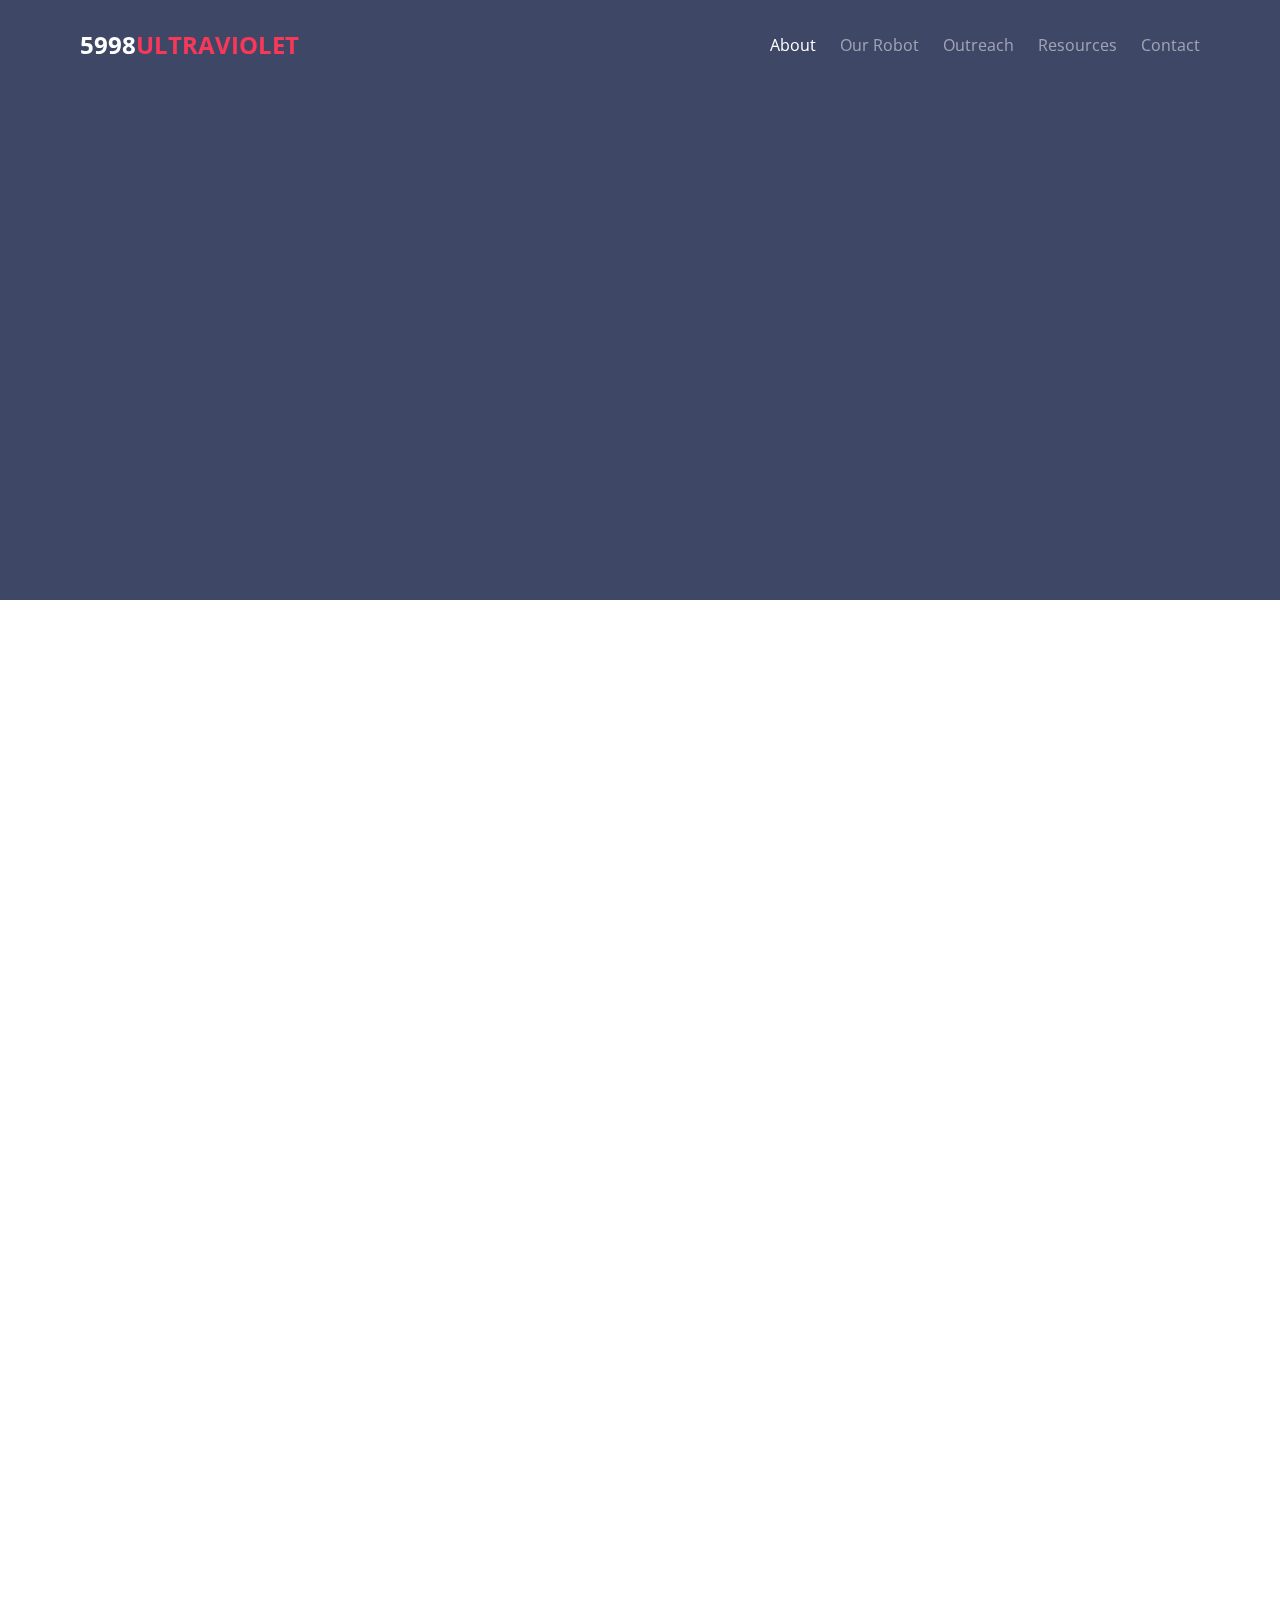
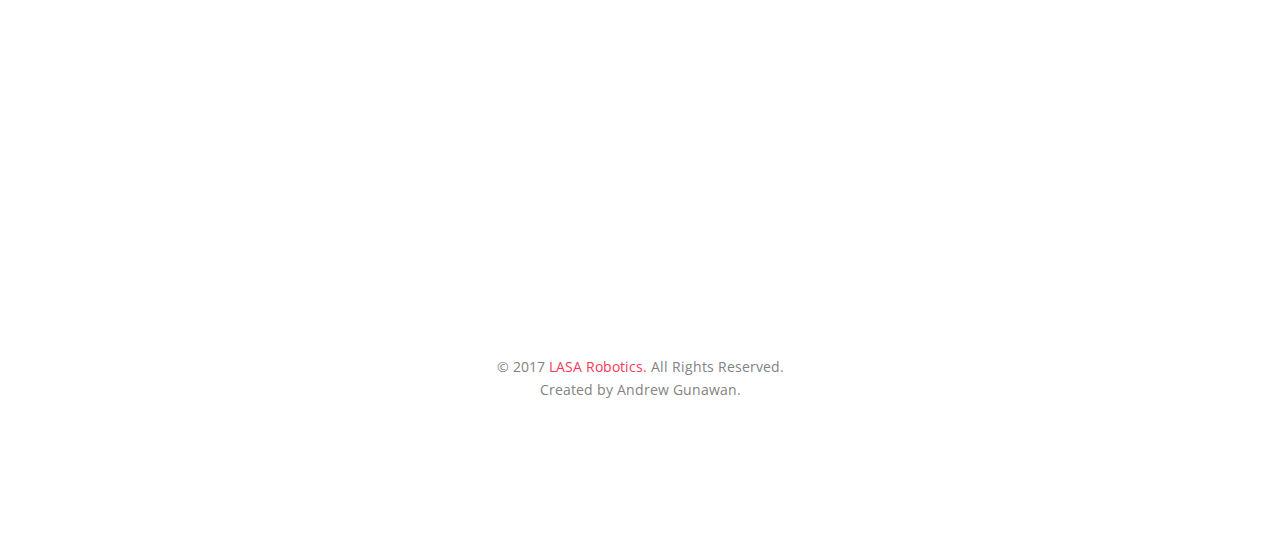
==== commit a3d25333: "Fixed Andrew's picture not showing" ====
--- a/about.html
+++ b/about.html
@@ -1,18 +1,16 @@
 <!DOCTYPE HTML>
 <!--
-	Concept by gettemplates.co
-	Twitter: http://twitter.com/gettemplateco
-	URL: http://gettemplates.co
+	Created by Andrew Gunawan
 -->
 <html>
 	<head>
 	<meta charset="utf-8">
 	<meta http-equiv="X-UA-Compatible" content="IE=edge">
-	<title>Concept &mdash; Free Website Template, Free HTML5 Template by gettemplates.co</title>
+	<title>About &mdash; 5998 Ultraviolet</title>
 	<meta name="viewport" content="width=device-width, initial-scale=1">
-	<meta name="description" content="Free HTML5 Website Template by gettemplates.co" />
-	<meta name="keywords" content="free website templates, free html5, free template, free bootstrap, free website template, html5, css3, mobile first, responsive" />
-	<meta name="author" content="gettemplates.co" />
+	<meta name="description" content="FTC Team 5998 Ultraviolet About Page" />
+	<meta name="keywords" content="LASA, 5998, Ultraviolet, FTC, Robotics, FIRST, About" />
+	<meta name="author" content="Andrew Gunawan" />
 
   	<!-- Facebook and Twitter integration -->
 	<meta property="og:title" content=""/>
@@ -26,7 +24,7 @@
 	<meta name="twitter:card" content="" />
 
 	<link href="https://fonts.googleapis.com/css?family=Open+Sans:300,400,700" rel="stylesheet">
-	
+
 	<!-- Animate.css -->
 	<link rel="stylesheet" href="css/animate.css">
 	<!-- Icomoon Icon Fonts-->
@@ -49,41 +47,31 @@
 
 	</head>
 	<body>
-		
+
 	<div class="fh5co-loader"></div>
-	
+
 	<div id="page">
-	<nav class="fh5co-nav" role="navigation">
-		<div class="container">
-			<div class="row">
-				<div class="col-xs-2 text-left">
-					<div id="fh5co-logo"><a href="index.html">Concept<span>.</span></a></div>
-				</div>
-				<div class="col-xs-10 text-right menu-1">
-					<ul>
-						<li><a href="index.html">Home</a></li>
-						<li class="has-dropdown">
-							<a href="services.html">Services</a>
-							<ul class="dropdown">
-								<li><a href="#">Web Design</a></li>
-								<li><a href="#">eCommerce</a></li>
-								<li><a href="#">Branding</a></li>
-								<li><a href="#">API</a></li>
-							</ul>
-						</li>
-
-						<li><a href="products.html">Products</a></li>
-						<li class="active"><a href="about.html">About</a></li>
-						<li><a href="blog.html">Blog</a></li>
-						<li><a href="contact.html">Contact</a></li>
-					</ul>
-				</div>
-			</div>
-			
-		</div>
-	</nav>
-
-	<header id="fh5co-header" class="fh5co-cover fh5co-cover-sm" role="banner" style="background-image:url(images/img_bg_1.jpg);" data-stellar-background-ratio="0.5">
+		<nav class="fh5co-nav" role="navigation">
+			<div class="container">
+				<div class="row">
+					<div class="col-xs-2 text-left">
+						<div id="fh5co-logo"><a href="index.html">5998<span>Ultraviolet</span></a></div>
+					</div>
+					<div class="col-xs-10 text-right menu-1">
+						<ul>
+							<li class = "active"><a href="about.html">About</a></li>
+							<li><a href="robot.html">Our Robot</a></li>
+							<li><a href="outreach.html">Outreach</a></li>
+							<li><a href="resources.html">Resources</a></li>
+							<li><a href="contact.html">Contact</a></li>
+						</ul>
+					</div>
+				</div>
+
+			</div>
+		</nav>
+
+	<header id="fh5co-header" class="fh5co-cover fh5co-cover-sm" role="banner" style="background-image:url(images/team.jpg);" data-stellar-background-ratio="0.5">
 		<div class="overlay"></div>
 		<div class="container">
 			<div class="row">
@@ -98,181 +86,148 @@
 		</div>
 	</header>
 
-	
-
-	<div id="fh5co-team">
-		<div class="container">
-			<div class="row animate-box row-pb-md">
-				<div class="col-md-8 col-md-offset-2 text-left fh5co-heading">
-					<span>Productive Staff</span>
-					<h2>Meet Our Staff</h2>
-					<p>Dignissimos asperiores vitae velit veniam totam fuga molestias accusamus alias autem provident. Odit ab aliquam dolor eius.</p>
-				</div>
-			</div>
+
+
+	<div id="fh5co-project">
+		<div class="container">
+			<div class="row row-pb-md">
+				<div class="col-md-8 col-md-offset-2 text-left fh5co-heading  animate-box">
+					<span>Who makes our team tick</span>
+					<h2>Members</h2>
+					<p>Our members are all different age levels that attend the Liberal Arts and Science Academy in Austin.</p>
+				</div>
+			</div>
+
 			<div class="row">
-				<div class="col-md-4 col-sm-4 animate-box" data-animate-effect="fadeIn">
-					<div class="fh5co-staff">
-						<img src="images/person1.jpg" alt="Free HTML5 Templates by gettemplates.co">
-						<h3>Jean Smith</h3>
-						<strong class="role">Web Designer</strong>
-						<p>Quos quia provident consequuntur culpa facere ratione maxime commodi voluptates id repellat velit eaque aspernatur expedita. Possimus itaque adipisci.</p>
-						<ul class="fh5co-social-icons">
-							<li><a href="#"><i class="icon-facebook"></i></a></li>
-							<li><a href="#"><i class="icon-twitter"></i></a></li>
-							<li><a href="#"><i class="icon-dribbble"></i></a></li>
-							<li><a href="#"><i class="icon-github"></i></a></li>
-						</ul>
-					</div>
-				</div>
-				<div class="col-md-4 col-sm-4 animate-box" data-animate-effect="fadeIn">
-					<div class="fh5co-staff">
-						<img src="images/person2.jpg" alt="Free HTML5 Templates by gettemplates.co">
-						<h3>Hush Raven</h3>
-						<strong class="role">Front-end Developer</strong>
-						<p>Quos quia provident consequuntur culpa facere ratione maxime commodi voluptates id repellat velit eaque aspernatur expedita. Possimus itaque adipisci.</p>
-						<ul class="fh5co-social-icons">
-							<li><a href="#"><i class="icon-facebook"></i></a></li>
-							<li><a href="#"><i class="icon-twitter"></i></a></li>
-							<li><a href="#"><i class="icon-dribbble"></i></a></li>
-							<li><a href="#"><i class="icon-github"></i></a></li>
-						</ul>
-					</div>
-				</div>
-				<div class="col-md-4 col-sm-4 animate-box" data-animate-effect="fadeIn">
-					<div class="fh5co-staff">
-						<img src="images/person3.jpg" alt="Free HTML5 Templates by gettemplates.co">
-						<h3>Alex King</h3>
-						<strong class="role">Back-end Developer</strong>
-						<p>Quos quia provident consequuntur culpa facere ratione maxime commodi voluptates id repellat velit eaque aspernatur expedita. Possimus itaque adipisci.</p>
-						<ul class="fh5co-social-icons">
-							<li><a href="#"><i class="icon-facebook"></i></a></li>
-							<li><a href="#"><i class="icon-twitter"></i></a></li>
-							<li><a href="#"><i class="icon-dribbble"></i></a></li>
-							<li><a href="#"><i class="icon-github"></i></a></li>
-						</ul>
-					</div>
-				</div>
-			</div>
-		</div>
-	</div>
-
-	<div id="fh5co-testimonial" class="fh5co-bg-section">
-		<div class="container">
-			<div class="row animate-box row-pb-md">
-				<div class="col-md-8 col-md-offset-2 text-left fh5co-heading">
-					<span>You deserved happiness</span>
-					<h2>Happy Clients</h2>
-					<p>Dignissimos asperiores vitae velit veniam totam fuga molestias accusamus alias autem provident. Odit ab aliquam dolor eius.</p>
-				</div>
-			</div>
+				<div class="col-md-4 col-sm-6 fh5co-project animate-box" data-animate-effect="fadeIn">
+					<a href="#"><img src="images/andrew.jpg" alt="Image not found" class="img-responsive">
+						<div class="fh5co-copy">
+							<h3>Andrew Gunawan</h3>
+							<p>QA Lead, Hardare, Software, Design</p>
+						</div>
+					</a>
+				</div>
+				<div class="col-md-4 col-sm-6 fh5co-project animate-box" data-animate-effect="fadeIn">
+					<a href="#"><img src="images/hayden.jpg" alt="Image not found" class="img-responsive">
+						<div class="fh5co-copy">
+							<h3>Hayden Abreveya</h3>
+							<p>Hardware Lead, Design</p>
+						</div>
+					</a>
+				</div>
+				<div class="col-md-4 col-sm-6 fh5co-project animate-box" data-animate-effect="fadeIn">
+					<a href="#"><img src="images/kieran.jpg" alt="Image not found" class="img-responsive">
+						<div class="fh5co-copy">
+							<h3>Kieran Cosgrove</h3>
+							<p>Design Lead, Hardware</p>
+						</div>
+					</a>
+				</div>
+				<div class="col-md-4 col-sm-6 fh5co-project animate-box" data-animate-effect="fadeIn">
+					<a href="#"><img src="images/ethan.jpg" alt="Image not found" class="img-responsive">
+						<div class="fh5co-copy">
+							<h3>Ethan Schaffer</h3>
+							<p>Software Lead</p>
+						</div>
+					</a>
+				</div>
+				<div class="col-md-4 col-sm-6 fh5co-project animate-box" data-animate-effect="fadeIn">
+					<a href="#"><img src="images/abhijay.jpg" alt="Image not found" class="img-responsive">
+						<div class="fh5co-copy">
+							<h3>Abhijay Saini</h3>
+							<p>Driver</p>
+						</div>
+					</a>
+				</div>
+				<div class="col-md-4 col-sm-6 fh5co-project animate-box" data-animate-effect="fadeIn">
+					<a href="#"><img src="images/alex.jpg" alt="Image not found" class="img-responsive">
+						<div class="fh5co-copy">
+							<h3>Alex Brown</h3>
+							<p>Operator</p>
+						</div>
+					</a>
+				</div>
+				<div class="col-md-4 col-sm-6 fh5co-project animate-box" data-animate-effect="fadeIn">
+					<a href="#"><img src="images/shreya.jpg" alt="Image not found" class="img-responsive">
+						<div class="fh5co-copy">
+							<h3>Shreya Gupta</h3>
+							<p>Notebook Manager, Outreach, Business</p>
+						</div>
+					</a>
+				</div>
+				<div class="col-md-4 col-sm-6 fh5co-project animate-box" data-animate-effect="fadeIn">
+					<a href="#"><img src="images/mari.jpg" alt="Image not found" class="img-responsive">
+						<div class="fh5co-copy">
+							<h3>Mari Lyles</h3>
+							<p>Business Manager</p>
+						</div>
+					</a>
+				</div>
+				<div class="col-md-4 col-sm-6 fh5co-project animate-box" data-animate-effect="fadeIn">
+					<a href="#"><img src="images/andrewm.jpg" alt="Image not found" class="img-responsive">
+						<div class="fh5co-copy">
+							<h3>Andrew Martinez</h3>
+							<p>Outreach Manager</p>
+						</div>
+					</a>
+				</div>
+
+			</div>
+		</div>
+
+	</div>
+
+	<div id="fh5co-project">
+		<div class="container">
+			<div class="row row-pb-md">
+				<div class="col-md-8 col-md-offset-2 text-left fh5co-heading  animate-box">
+					<span>Who guides us in the right direction</span>
+					<h2>Mentors</h2>
+					<p>Mentors come from all around the Austin area, whether as a teacher at LASA, or a local engineer.</p>
+				</div>
+			</div>
+
 			<div class="row">
-				<div class="col-md-6 animate-box">
-					<div class="testimonial">
-						<blockquote>
-							<p>&ldquo;Facilis ipsum reprehenderit nemo molestias. Aut cum mollitia reprehenderit. Eos cumque dicta adipisci architecto culpa amet.&rdquo;</p>
-							<p class="author"> <img src="images/person1.jpg" alt="Free HTML5 Bootstrap Template by gettemplates.co"> <cite>&mdash; Mike Adam</cite></p>
-						</blockquote>
-					</div>
-
-					<div class="testimonial fh5co-selected">
-						<blockquote>
-							<p>&ldquo;Dignissimos asperiores vitae velit veniam totam fuga molestias accusamus alias autem provident. Odit ab aliquam dolor eius. Facilis ipsum reprehenderit nemo molestias. Aut cum mollitia reprehenderit. Eos cumque dicta adipisci architecto culpa amet.&rdquo;</p>
-							<p class="author"><img src="images/person2.jpg" alt="Free HTML5 Bootstrap Template by gettemplates.co"> <cite>&mdash; Eric Miller</cite></p>
-						</blockquote>
-					</div>
-				</div>
-
-				<div class="col-md-6 animate-box">
-					<div class="testimonial fh5co-selected">
-						<blockquote>
-							<p>&ldquo;Dignissimos asperiores vitae velit veniam totam fuga molestias accusamus alias autem provident. Odit ab aliquam dolor eius. Facilis ipsum reprehenderit nemo molestias. Aut cum mollitia reprehenderit. Eos cumque dicta adipisci architecto culpa amet.&rdquo;</p>
-							<p class="author"><img src="images/person3.jpg" alt="Free HTML5 Bootstrap Template by gettemplates.co"> <cite>&mdash; Eric Miller</cite></p>
-						</blockquote>
-					</div>
-
-					<div class="testimonial">
-						<blockquote>
-							<p>&ldquo;Facilis ipsum reprehenderit nemo molestias. Aut cum mollitia reprehenderit. Eos cumque dicta adipisci architecto culpa amet.&rdquo;</p>
-							<p class="author"><img src="images/person1.jpg" alt="Free HTML5 Bootstrap Template by gettemplates.co"> <cite>&mdash; Mike Adam</cite></p>
-						</blockquote>
-					</div>
-
-				</div>
-
-				
-
-			</div>
-		</div>
-	</div>
-
-
-
-	
-	<div id="fh5co-started">
-		<div class="container">
-			<div class="row animate-box">
-				<div class="col-md-8 col-md-offset-2 text-center fh5co-heading">
-					<span>Let's work together</span>
-					<h2>Try this template for free</h2>
-					<p>Dignissimos asperiores vitae velit veniam totam fuga molestias accusamus alias autem provident. Odit ab aliquam dolor eius.</p>
-					<p><button type="submit" class="btn btn-default">Get In Touch</button></p>
-				</div>
-			</div>
-		</div>
-	</div>
+				<div class="col-md-4 col-sm-6 fh5co-project animate-box" data-animate-effect="fadeIn">
+					<a href="#"><img src="images/riad.jpg" alt="Image not Found" class="img-responsive">
+						<div class="fh5co-copy">
+							<h3>Riad Nassar</h3>
+							<p>Coach</p>
+						</div>
+					</a>
+				</div>
+				<div class="col-md-4 col-sm-6 fh5co-project animate-box" data-animate-effect="fadeIn">
+					<a href="#"><img src="images/john.jpg" alt="Image not Found" class="img-responsive">
+						<div class="fh5co-copy">
+							<h3>John Lupher</h3>
+							<p>Hardware and Software Mentor</p>
+						</div>
+					</a>
+				</div>
+				<div class="col-md-4 col-sm-6 fh5co-project animate-box" data-animate-effect="fadeIn">
+					<a href="#"><img src="images/bert.jpg" alt="Image not Found" class="img-responsive">
+						<div class="fh5co-copy">
+							<h3>Anthony Bertucci</h3>
+							<p>Organization Head</p>
+						</div>
+					</a>
+				</div>
+
+			</div>
+		</div>
+
+	</div>
+
+
+
 
 	<footer id="fh5co-footer" role="contentinfo">
 		<div class="container">
-			<div class="row row-pb-md">
-				<div class="col-md-4 fh5co-widget ">
-					<h3>Concept.</h3>
-					<p>Facilis ipsum reprehenderit nemo molestias. Aut cum mollitia reprehenderit. Eos cumque dicta adipisci architecto culpa amet.</p>
-					<p><a href="#">Learn More</a></p>
-				</div>
-				<div class="col-md-2 col-sm-4 col-xs-6 col-md-push-1 ">
-					<ul class="fh5co-footer-links">
-						<li><a href="#">About</a></li>
-						<li><a href="#">Help</a></li>
-						<li><a href="#">Contact</a></li>
-						<li><a href="#">Terms</a></li>
-						<li><a href="#">Meetups</a></li>
-					</ul>
-				</div>
-
-				<div class="col-md-2 col-sm-4 col-xs-6 col-md-push-1 ">
-					<ul class="fh5co-footer-links">
-						<li><a href="#">Shop</a></li>
-						<li><a href="#">Privacy</a></li>
-						<li><a href="#">Testimonials</a></li>
-						<li><a href="#">Handbook</a></li>
-						<li><a href="#">Held Desk</a></li>
-					</ul>
-				</div>
-
-				<div class="col-md-2 col-sm-4 col-xs-6 col-md-push-1 ">
-					<ul class="fh5co-footer-links">
-						<li><a href="#">Find Designers</a></li>
-						<li><a href="#">Find Developers</a></li>
-						<li><a href="#">Teams</a></li>
-						<li><a href="#">Advertise</a></li>
-						<li><a href="#">API</a></li>
-					</ul>
-				</div>
-			</div>
-
 			<div class="row copyright">
 				<div class="col-md-12 text-center">
 					<p>
-						<small class="block">&copy; 2016 Free HTML5. All Rights Reserved.</small> 
-						<small class="block">Designed by <a href="http://gettemplates.co/" target="_blank">GetTemplates.co</a> Demo Images: <a href="http://pixeden.com/" target="_blank">Pixeden</a> &amp; <a href="http://unsplash.com/" target="_blank">Unsplash</a></small>
-					</p>
-					<p>
-						<ul class="fh5co-social-icons">
-							<li><a href="#"><i class="icon-twitter"></i></a></li>
-							<li><a href="#"><i class="icon-facebook"></i></a></li>
-							<li><a href="#"><i class="icon-linkedin"></i></a></li>
-							<li><a href="#"><i class="icon-dribbble"></i></a></li>
-						</ul>
+						<small class="block">&copy; 2017 <a href="http://www.lasarobotics.org" target="_blank">LASA Robotics.</a> All Rights Reserved.</small>
+						<small class="block">Created by Andrew Gunawan.</a></small>
 					</p>
 				</div>
 			</div>
@@ -284,7 +239,7 @@
 	<div class="gototop js-top">
 		<a href="#" class="js-gotop"><i class="icon-arrow-up"></i></a>
 	</div>
-	
+
 	<!-- jQuery -->
 	<script src="js/jquery.min.js"></script>
 	<!-- jQuery Easing -->
@@ -305,4 +260,3 @@
 
 	</body>
 </html>
-
